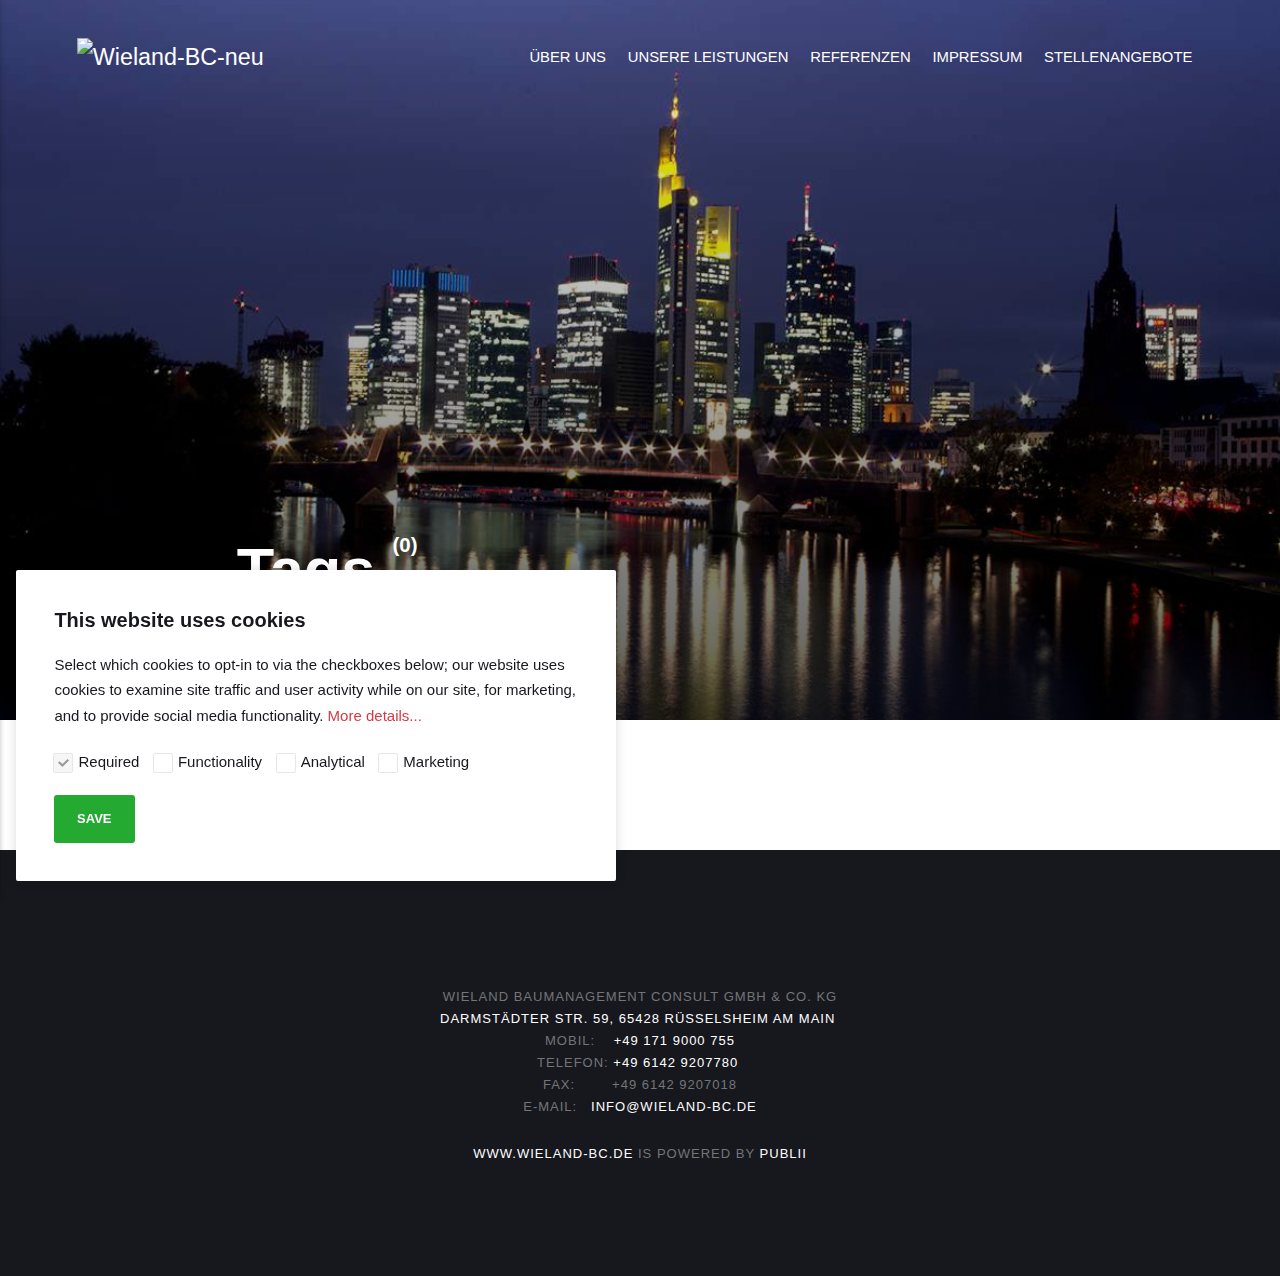
==== tags/index.html @ 8c22e242 "Updated from Publii" ====
<!DOCTYPE html><html lang="de"><head><meta charset="utf-8"><meta http-equiv="X-UA-Compatible" content="IE=edge"><meta name="viewport" content="width=device-width,initial-scale=1"><title>All tags - Wieland-BC-neu</title><meta name="robots" content="noindex, follow"><meta name="generator" content="Publii Open-Source CMS for Static Site"><link rel="alternate" type="application/atom+xml" href="https://wieland-bc.github.io/neu/feed.xml"><link rel="alternate" type="application/json" href="https://wieland-bc.github.io/neu/feed.json"><meta property="og:title" content="Wieland-BC-neu"><meta property="og:image" content="https://wieland-bc.github.io/neu/media/website/logo_wieland-bc-small.png"><meta property="og:site_name" content="Wieland-BC-neu"><meta property="og:description" content=""><meta property="og:url" content="https://wieland-bc.github.io/neu/tags/"><meta property="og:type" content="website"><style>:root{--body-font:-apple-system,BlinkMacSystemFont,"Segoe UI",Roboto,Oxygen,Ubuntu,Cantarell,"Fira Sans","Droid Sans","Helvetica Neue",Arial,sans-serif,"Apple Color Emoji","Segoe UI Emoji","Segoe UI Symbol";--heading-font:-apple-system,BlinkMacSystemFont,"Segoe UI",Roboto,Oxygen,Ubuntu,Cantarell,"Fira Sans","Droid Sans","Helvetica Neue",Arial,sans-serif,"Apple Color Emoji","Segoe UI Emoji","Segoe UI Symbol";--logo-font:-apple-system,BlinkMacSystemFont,"Segoe UI",Roboto,Oxygen,Ubuntu,Cantarell,"Fira Sans","Droid Sans","Helvetica Neue",Arial,sans-serif,"Apple Color Emoji","Segoe UI Emoji","Segoe UI Symbol";--menu-font:-apple-system,BlinkMacSystemFont,"Segoe UI",Roboto,Oxygen,Ubuntu,Cantarell,"Fira Sans","Droid Sans","Helvetica Neue",Arial,sans-serif,"Apple Color Emoji","Segoe UI Emoji","Segoe UI Symbol"}</style><link rel="stylesheet" href="https://wieland-bc.github.io/neu/assets/css/style.css?v=d239a4f58ce0dbbc9ebb71805e93fce6"><script type="application/ld+json">{"@context":"http://schema.org","@type":"Organization","name":"Wieland-BC-neu","logo":"https://wieland-bc.github.io/neu/media/website/logo_wieland-bc-small.png","url":"https://wieland-bc.github.io/neu/"}</script></head><body><div class="site-container"><header class="top" id="js-header"><a class="logo" href="https://wieland-bc.github.io/neu/"><img src="https://wieland-bc.github.io/neu/media/website/logo_wieland-bc-small.png" alt="Wieland-BC-neu" width="150" height="157"></a><nav class="navbar js-navbar"><button class="navbar__toggle js-toggle" aria-label="Menu" aria-haspopup="true" aria-expanded="false"><span class="navbar__toggle-box"><span class="navbar__toggle-inner">Menu</span></span></button><ul class="navbar__menu"><li><a href="https://wieland-bc.github.io/neu/ueber-uns.html" target="_self">Über Uns</a></li><li><a href="https://wieland-bc.github.io/neu/unsere-leistungen.html" target="_self">Unsere Leistungen</a></li><li><a href="https://wieland-bc.github.io/neu/referenzen.html" target="_self">Referenzen</a></li><li><a href="https://wieland-bc.github.io/neu/impressum.html" target="_self">Impressum</a></li><li><a href="https://wieland-bc.github.io/neu/offene-stellen.html" target="_self">Stellenangebote</a></li></ul></nav></header><main><div class="hero"><figure class="hero__image hero__image--overlay"><img src="https://wieland-bc.github.io/neu/media/website/776517.jpg" srcset="https://wieland-bc.github.io/neu/media/website/responsive/776517-xs.jpg 300w, https://wieland-bc.github.io/neu/media/website/responsive/776517-sm.jpg 480w, https://wieland-bc.github.io/neu/media/website/responsive/776517-md.jpg 768w, https://wieland-bc.github.io/neu/media/website/responsive/776517-lg.jpg 1024w, https://wieland-bc.github.io/neu/media/website/responsive/776517-xl.jpg 1360w, https://wieland-bc.github.io/neu/media/website/responsive/776517-2xl.jpg 1600w" sizes="(max-width: 1600px) 100vw, 1600px" loading="eager" width="1185" height="785" alt=""></figure><header class="hero__content"><div class="wrapper"><h1>Tags <sup>(0)</sup></h1><p>Collection of all tags</p></div></header></div><div class="wrapper"><ul class="feed feed--grid"></ul></div></main><footer class="footer"><div class="footer__copyright"><p>Wieland Baumanagement Consult GmbH &amp; Co. KG<br><a href="https://goo.gl/maps/652C7V87EBVXfLK27" target="_blank" rel="noopener">Darmstädter Str. 59, 65428 Rüsselsheim am Main</a> <br>Mobil:    <a href="tel://+491719000755" title="click to call">+49 171 9000 755</a><br>Telefon: <a href="tel://+4961429207780">+49 6142 9207780</a> <br>Fax:        +49 6142 9207018<br>E-Mail:   <a href="mailto://info@wieland-bc.de">info@wieland-bc.de</a></p><p><a href="http://www.wieland-bc.de">www.wieland-bc.de</a> is Powered by <a href="https://getpublii.com" target="_blank" rel="nofollow noopener">Publii</a></p></div><button class="footer__bttop js-footer__bttop" aria-label="Back to top"><svg><title>Back to top</title><use xlink:href="https://wieland-bc.github.io/neu/assets/svg/svg-map.svg#toparrow"/></svg></button></footer></div><script>window.publiiThemeMenuConfig = {    
        mobileMenuMode: 'sidebar',
        animationSpeed: 300,
        submenuWidth: 'auto',
        doubleClickTime: 500,
        mobileMenuExpandableSubmenus: true, 
        relatedContainerForOverlayMenuSelector: '.top',
   };</script><script defer="defer" src="https://wieland-bc.github.io/neu/assets/js/scripts.min.js?v=f4c4d35432d0e17d212f2fae4e0f8247"></script><script>var images = document.querySelectorAll('img[loading]');

        for (var i = 0; i < images.length; i++) {
            if (images[i].complete) {
                images[i].classList.add('is-loaded');
            } else {
                images[i].addEventListener('load', function () {
                    this.classList.add('is-loaded');
                }, false);
            }
        }</script><div class="cookie-popup js-cookie-popup cookie-popup--uses-badge"><h2>This website uses cookies</h2><p>Select which cookies to opt-in to via the checkboxes below; our website uses cookies to examine site traffic and user activity while on our site, for marketing, and to provide social media functionality. <a href="#not-specified">More details...</a></p><form><input id="gdpr-necessary" name="gdpr-necessary" checked="checked" disabled="disabled" type="checkbox"> <label for="gdpr-necessary">Required</label> <input id="gdpr-functions" name="gdpr-functions" type="checkbox"> <label for="gdpr-functions">Functionality</label> <input id="gdpr-analytics" name="gdpr-analytics" type="checkbox"> <label for="gdpr-analytics">Analytical</label> <input id="gdpr-marketing" name="gdpr-marketing" type="checkbox"> <label for="gdpr-marketing">Marketing</label><p class="cookie-popup__save-wrapper"><button type="submit" class="cookie-popup__save">Save</button></p></form><span class="cookie-popup-label">Cookie Policy</span></div><script>(function() {
                function addScript (src, inline) {
                    var newScript = document.createElement('script');

                    if (src) {
                        newScript.setAttribute('src', src);
                    }

                    if (inline) {
                        newScript.text = inline;
                    }

                    document.body.appendChild(newScript);
                }

                var popup = document.querySelector('.js-cookie-popup');
                var checkboxes = popup.querySelectorAll('input[type="checkbox"]');
                var save = popup.querySelector('button');
                var currentConfig = localStorage.getItem('publii-gdpr-allowed-cookies');
                var blockedScripts = document.querySelectorAll('script[type^="gdpr-blocker/"]');
                

                popup.addEventListener('click', function() {
                    if (!popup.classList.contains('cookie-popup--is-sticky')) {
                        popup.classList.add('cookie-popup--is-sticky');
                    }
                });

                save.addEventListener('click', function(e) {
                    e.preventDefault();
                    e.stopPropagation();
                    popup.classList.remove('cookie-popup--is-sticky');
                    var allowedGroups = [];

                    for (var i = 0; i < checkboxes.length; i++) {
                        if (checkboxes[i].checked) {
                            var groupName = checkboxes[i].getAttribute('name').replace('gdpr-', '');
                            var scripts = document.querySelectorAll('script[type="gdpr-blocker/' + groupName + '"]');

                            for (var j = 0; j < scripts.length; j++) {
                                addScript(scripts[j].src, scripts[j].text);
                            }

                            allowedGroups.push(groupName);
                        }
                    }

                    localStorage.setItem('publii-gdpr-allowed-cookies', allowedGroups.join(','));
                    popup.classList.remove('cookie-popup--is-sticky');

                    setTimeout(function () {
                        if (currentConfig !== null) {
                            window.location.reload();
                        }
                    }, 250);
                });

                if (currentConfig === null) {
                    popup.classList.add('cookie-popup--is-sticky');
                    var checkedGroups = popup.querySelectorAll('input[type="checkbox"]:checked');

                    for (var i = 0; i < checkedGroups.length; i++) {
                        var allowedGroup = checkedGroups[i].name.replace('gdpr-', '');

                        if (allowedGroup !== '-' && allowedGroup !== '') {
                            var scripts = document.querySelectorAll('script[type="gdpr-blocker/' + allowedGroup + '"]');

                            for (var j = 0; j < scripts.length; j++) {
                                addScript(scripts[j].src, scripts[j].text);
                            }
                        }
                    }
                } else {
                    if (currentConfig !== '') {
                        var allowedGroups = currentConfig.split(',');
                        var checkedCheckboxes = popup.querySelectorAll('input[type="checkbox"]:checked');

                        for (var j = 0; j < checkedCheckboxes.length; j++) {
                            var name = checkedCheckboxes[j].name.replace('gdpr-', '');

                            if (allowedGroups.indexOf(name) === -1) {
                                checkedCheckboxes[j].checked = false;
                            }
                        }

                        for (var i = 0; i < allowedGroups.length; i++) {
                            var scripts = document.querySelectorAll('script[type="gdpr-blocker/' + allowedGroups[i] + '"]');
                            var checkbox = popup.querySelector('input[type="checkbox"][name="gdpr-' + allowedGroups[i] + '"]');

                            if (checkbox) {
                                checkbox.checked = true;
                            }

                            for (var j = 0; j < scripts.length; j++) {
                                addScript(scripts[j].src, scripts[j].text);
                            }
                        }
                    }
                }
            })();</script></body></html>
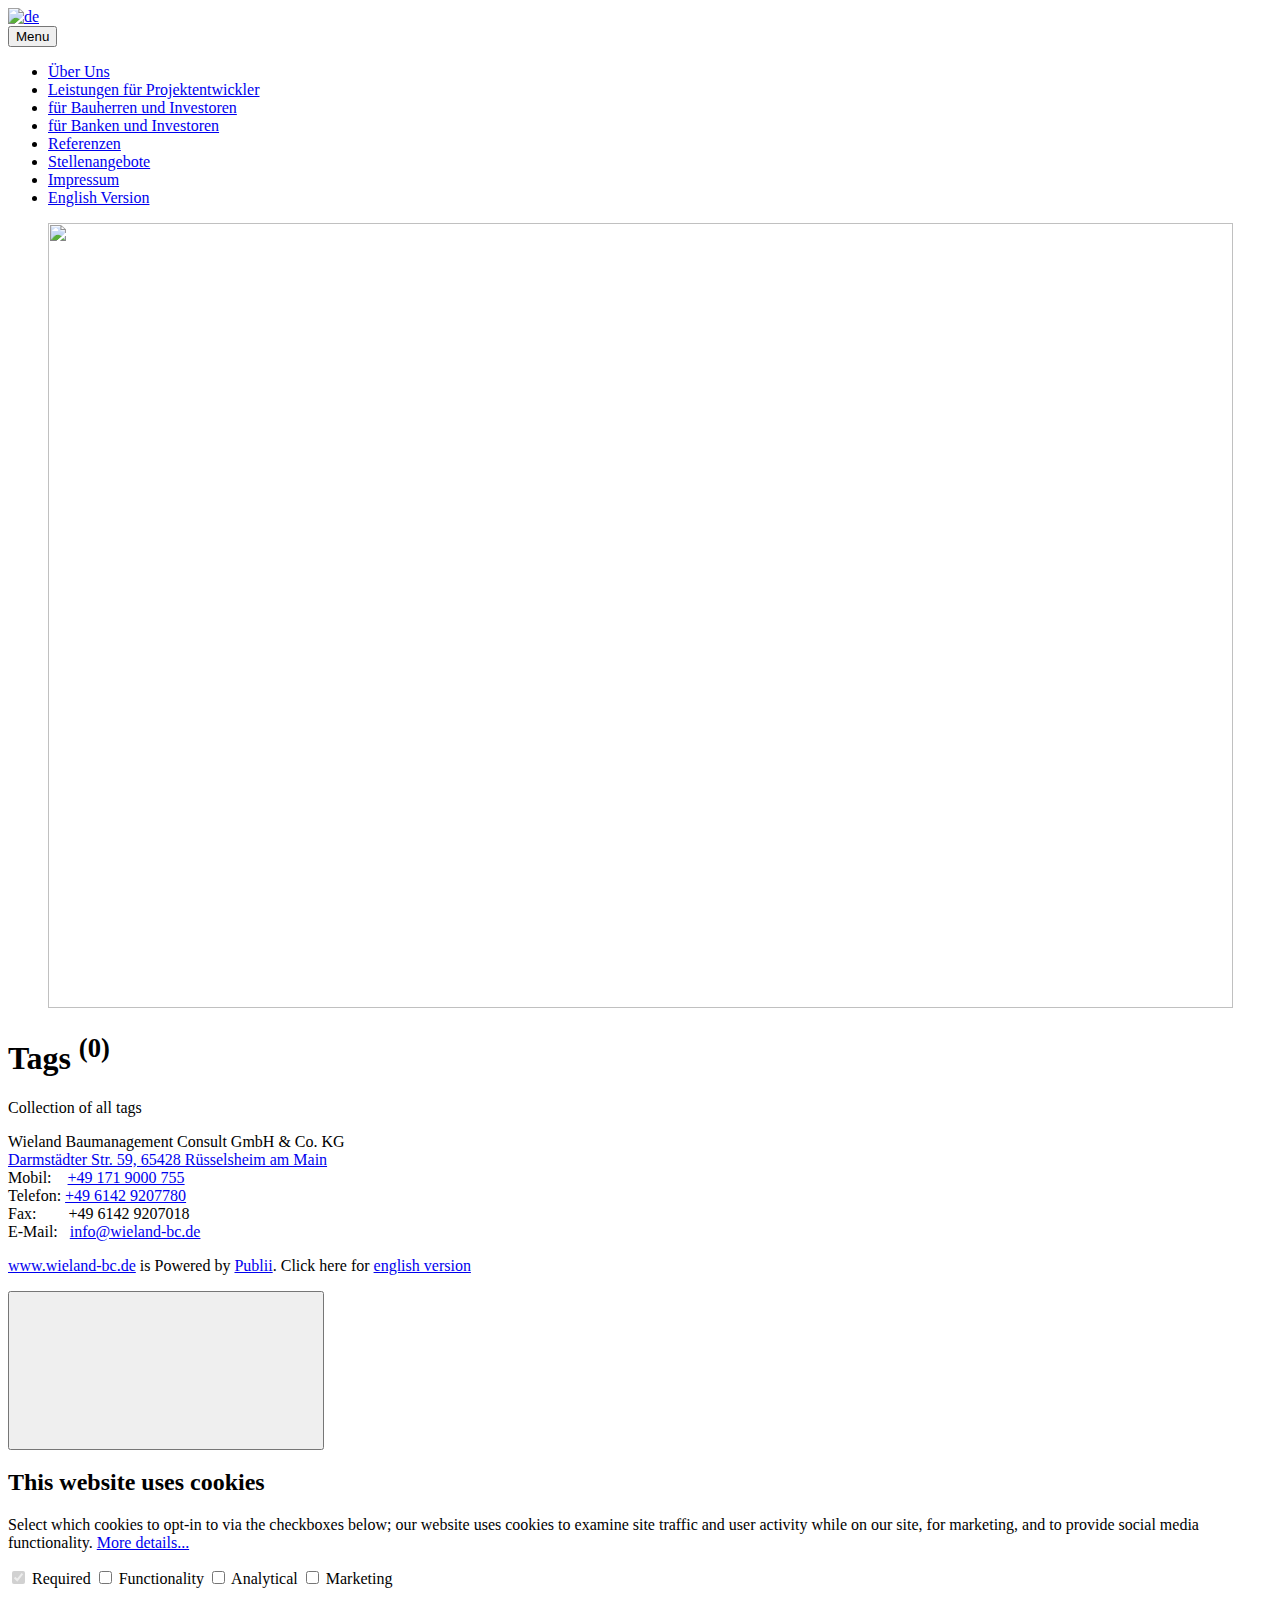
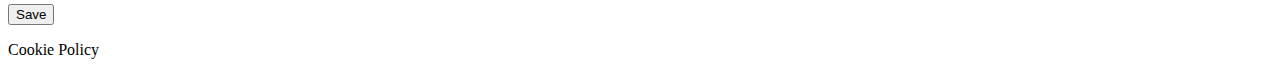
==== commit 546bcbff: "Updated from Publii" ====
--- a/tags/index.html
+++ b/tags/index.html
@@ -1,11 +1,11 @@
-<!DOCTYPE html><html lang="de"><head><meta charset="utf-8"><meta http-equiv="X-UA-Compatible" content="IE=edge"><meta name="viewport" content="width=device-width,initial-scale=1"><title>All tags - Wieland-BC-neu</title><meta name="robots" content="noindex, follow"><meta name="generator" content="Publii Open-Source CMS for Static Site"><link rel="alternate" type="application/atom+xml" href="https://wieland-bc.github.io/neu/feed.xml"><link rel="alternate" type="application/json" href="https://wieland-bc.github.io/neu/feed.json"><meta property="og:title" content="Wieland-BC-neu"><meta property="og:image" content="https://wieland-bc.github.io/neu/media/website/logo_wieland-bc-small.png"><meta property="og:site_name" content="Wieland-BC-neu"><meta property="og:description" content=""><meta property="og:url" content="https://wieland-bc.github.io/neu/tags/"><meta property="og:type" content="website"><style>:root{--body-font:-apple-system,BlinkMacSystemFont,"Segoe UI",Roboto,Oxygen,Ubuntu,Cantarell,"Fira Sans","Droid Sans","Helvetica Neue",Arial,sans-serif,"Apple Color Emoji","Segoe UI Emoji","Segoe UI Symbol";--heading-font:-apple-system,BlinkMacSystemFont,"Segoe UI",Roboto,Oxygen,Ubuntu,Cantarell,"Fira Sans","Droid Sans","Helvetica Neue",Arial,sans-serif,"Apple Color Emoji","Segoe UI Emoji","Segoe UI Symbol";--logo-font:-apple-system,BlinkMacSystemFont,"Segoe UI",Roboto,Oxygen,Ubuntu,Cantarell,"Fira Sans","Droid Sans","Helvetica Neue",Arial,sans-serif,"Apple Color Emoji","Segoe UI Emoji","Segoe UI Symbol";--menu-font:-apple-system,BlinkMacSystemFont,"Segoe UI",Roboto,Oxygen,Ubuntu,Cantarell,"Fira Sans","Droid Sans","Helvetica Neue",Arial,sans-serif,"Apple Color Emoji","Segoe UI Emoji","Segoe UI Symbol"}</style><link rel="stylesheet" href="https://wieland-bc.github.io/neu/assets/css/style.css?v=d239a4f58ce0dbbc9ebb71805e93fce6"><script type="application/ld+json">{"@context":"http://schema.org","@type":"Organization","name":"Wieland-BC-neu","logo":"https://wieland-bc.github.io/neu/media/website/logo_wieland-bc-small.png","url":"https://wieland-bc.github.io/neu/"}</script></head><body><div class="site-container"><header class="top" id="js-header"><a class="logo" href="https://wieland-bc.github.io/neu/"><img src="https://wieland-bc.github.io/neu/media/website/logo_wieland-bc-small.png" alt="Wieland-BC-neu" width="150" height="157"></a><nav class="navbar js-navbar"><button class="navbar__toggle js-toggle" aria-label="Menu" aria-haspopup="true" aria-expanded="false"><span class="navbar__toggle-box"><span class="navbar__toggle-inner">Menu</span></span></button><ul class="navbar__menu"><li><a href="https://wieland-bc.github.io/neu/ueber-uns.html" target="_self">Über Uns</a></li><li><a href="https://wieland-bc.github.io/neu/unsere-leistungen.html" target="_self">Unsere Leistungen</a></li><li><a href="https://wieland-bc.github.io/neu/referenzen.html" target="_self">Referenzen</a></li><li><a href="https://wieland-bc.github.io/neu/impressum.html" target="_self">Impressum</a></li><li><a href="https://wieland-bc.github.io/neu/offene-stellen.html" target="_self">Stellenangebote</a></li></ul></nav></header><main><div class="hero"><figure class="hero__image hero__image--overlay"><img src="https://wieland-bc.github.io/neu/media/website/776517.jpg" srcset="https://wieland-bc.github.io/neu/media/website/responsive/776517-xs.jpg 300w, https://wieland-bc.github.io/neu/media/website/responsive/776517-sm.jpg 480w, https://wieland-bc.github.io/neu/media/website/responsive/776517-md.jpg 768w, https://wieland-bc.github.io/neu/media/website/responsive/776517-lg.jpg 1024w, https://wieland-bc.github.io/neu/media/website/responsive/776517-xl.jpg 1360w, https://wieland-bc.github.io/neu/media/website/responsive/776517-2xl.jpg 1600w" sizes="(max-width: 1600px) 100vw, 1600px" loading="eager" width="1185" height="785" alt=""></figure><header class="hero__content"><div class="wrapper"><h1>Tags <sup>(0)</sup></h1><p>Collection of all tags</p></div></header></div><div class="wrapper"><ul class="feed feed--grid"></ul></div></main><footer class="footer"><div class="footer__copyright"><p>Wieland Baumanagement Consult GmbH &amp; Co. KG<br><a href="https://goo.gl/maps/652C7V87EBVXfLK27" target="_blank" rel="noopener">Darmstädter Str. 59, 65428 Rüsselsheim am Main</a> <br>Mobil:    <a href="tel://+491719000755" title="click to call">+49 171 9000 755</a><br>Telefon: <a href="tel://+4961429207780">+49 6142 9207780</a> <br>Fax:        +49 6142 9207018<br>E-Mail:   <a href="mailto://info@wieland-bc.de">info@wieland-bc.de</a></p><p><a href="http://www.wieland-bc.de">www.wieland-bc.de</a> is Powered by <a href="https://getpublii.com" target="_blank" rel="nofollow noopener">Publii</a></p></div><button class="footer__bttop js-footer__bttop" aria-label="Back to top"><svg><title>Back to top</title><use xlink:href="https://wieland-bc.github.io/neu/assets/svg/svg-map.svg#toparrow"/></svg></button></footer></div><script>window.publiiThemeMenuConfig = {    
+<!DOCTYPE html><html lang="de"><head><meta charset="utf-8"><meta http-equiv="X-UA-Compatible" content="IE=edge"><meta name="viewport" content="width=device-width,initial-scale=1"><title>All tags - de</title><meta name="robots" content="noindex, follow"><meta name="generator" content="Publii Open-Source CMS for Static Site"><link rel="alternate" type="application/atom+xml" href="https://wieland-bc.github.io/de/feed.xml"><link rel="alternate" type="application/json" href="https://wieland-bc.github.io/de/feed.json"><meta property="og:title" content="Wieland Baumanagement Consult GmbH & Co. KG"><meta property="og:image" content="https://wieland-bc.github.io/de/media/website/logo_wieland-bc-small.png"><meta property="og:site_name" content="Wieland Baumanagement Consult GmbH & Co. KG"><meta property="og:description" content="Dipl. Ing. Dipl. Kfm. (FH) Frank D. Wieland - Bauingenieur, Baumanagement, Mediator, Projektsteuerer, Projektentwickler, Claims Manager, Konfliktmanager"><meta property="og:url" content="https://wieland-bc.github.io/de/tags/"><meta property="og:type" content="website"><style>:root{--body-font:-apple-system,BlinkMacSystemFont,"Segoe UI",Roboto,Oxygen,Ubuntu,Cantarell,"Fira Sans","Droid Sans","Helvetica Neue",Arial,sans-serif,"Apple Color Emoji","Segoe UI Emoji","Segoe UI Symbol";--heading-font:-apple-system,BlinkMacSystemFont,"Segoe UI",Roboto,Oxygen,Ubuntu,Cantarell,"Fira Sans","Droid Sans","Helvetica Neue",Arial,sans-serif,"Apple Color Emoji","Segoe UI Emoji","Segoe UI Symbol";--logo-font:-apple-system,BlinkMacSystemFont,"Segoe UI",Roboto,Oxygen,Ubuntu,Cantarell,"Fira Sans","Droid Sans","Helvetica Neue",Arial,sans-serif,"Apple Color Emoji","Segoe UI Emoji","Segoe UI Symbol";--menu-font:-apple-system,BlinkMacSystemFont,"Segoe UI",Roboto,Oxygen,Ubuntu,Cantarell,"Fira Sans","Droid Sans","Helvetica Neue",Arial,sans-serif,"Apple Color Emoji","Segoe UI Emoji","Segoe UI Symbol"}</style><link rel="stylesheet" href="https://wieland-bc.github.io/de/assets/css/style.css?v=d239a4f58ce0dbbc9ebb71805e93fce6"><script type="application/ld+json">{"@context":"http://schema.org","@type":"Organization","name":"de","logo":"https://wieland-bc.github.io/de/media/website/logo_wieland-bc-small.png","url":"https://wieland-bc.github.io/de/"}</script></head><body><div class="site-container"><header class="top" id="js-header"><a class="logo" href="https://wieland-bc.github.io/de/"><img src="https://wieland-bc.github.io/de/media/website/logo_wieland-bc-small.png" alt="de" width="150" height="157"></a><nav class="navbar js-navbar"><button class="navbar__toggle js-toggle" aria-label="Menu" aria-haspopup="true" aria-expanded="false"><span class="navbar__toggle-box"><span class="navbar__toggle-inner">Menu</span></span></button><ul class="navbar__menu"><li><a href="https://wieland-bc.github.io/de/ueber-uns.html" target="_self">Über Uns</a></li><li><a href="https://wieland-bc.github.io/de/fuer-projektentwickler.html" target="_self">Leistungen für Projektentwickler</a></li><li><a href="https://wieland-bc.github.io/de/unsere-leistungen.html" target="_self">für Bauherren und Investoren</a></li><li><a href="https://wieland-bc.github.io/de/fuer-banken-und-investoren.html" target="_self">für Banken und Investoren</a></li><li><a href="https://wieland-bc.github.io/de/referenzen.html" target="_self">Referenzen</a></li><li><a href="https://wieland-bc.github.io/de/offene-stellen.html" target="_self">Stellenangebote</a></li><li><a href="https://wieland-bc.github.io/de/impressum.html" target="_self">Impressum</a></li><li><a href="/en" target="_self">English Version</a></li></ul></nav></header><main><div class="hero"><figure class="hero__image hero__image--overlay"><img src="https://wieland-bc.github.io/de/media/website/776517.jpg" srcset="https://wieland-bc.github.io/de/media/website/responsive/776517-xs.jpg 300w, https://wieland-bc.github.io/de/media/website/responsive/776517-sm.jpg 480w, https://wieland-bc.github.io/de/media/website/responsive/776517-md.jpg 768w, https://wieland-bc.github.io/de/media/website/responsive/776517-lg.jpg 1024w, https://wieland-bc.github.io/de/media/website/responsive/776517-xl.jpg 1360w, https://wieland-bc.github.io/de/media/website/responsive/776517-2xl.jpg 1600w" sizes="(max-width: 1600px) 100vw, 1600px" loading="eager" width="1185" height="785" alt=""></figure><header class="hero__content"><div class="wrapper"><h1>Tags <sup>(0)</sup></h1><p>Collection of all tags</p></div></header></div><div class="wrapper"><ul class="feed feed--grid"></ul></div></main><footer class="footer"><div class="footer__copyright"><p>Wieland Baumanagement Consult GmbH &amp; Co. KG<br><a href="https://goo.gl/maps/652C7V87EBVXfLK27" target="_blank" rel="noopener">Darmstädter Str. 59, 65428 Rüsselsheim am Main</a> <br>Mobil:    <a href="tel://+491719000755" title="click to call">+49 171 9000 755</a><br>Telefon: <a href="tel://+4961429207780">+49 6142 9207780</a> <br>Fax:        +49 6142 9207018<br>E-Mail:   <a href="mailto://info@wieland-bc.de">info@wieland-bc.de</a></p><p><a href="http://www.wieland-bc.de">www.wieland-bc.de</a> is Powered by <a href="https://getpublii.com" target="_blank" rel="nofollow noopener">Publii</a>. Click here for <a href="../../../../../../../../../../en">english version</a></p></div><button class="footer__bttop js-footer__bttop" aria-label="Back to top"><svg><title>Back to top</title><use xlink:href="https://wieland-bc.github.io/de/assets/svg/svg-map.svg#toparrow"/></svg></button></footer></div><script>window.publiiThemeMenuConfig = {    
         mobileMenuMode: 'sidebar',
         animationSpeed: 300,
         submenuWidth: 'auto',
         doubleClickTime: 500,
         mobileMenuExpandableSubmenus: true, 
         relatedContainerForOverlayMenuSelector: '.top',
-   };</script><script defer="defer" src="https://wieland-bc.github.io/neu/assets/js/scripts.min.js?v=f4c4d35432d0e17d212f2fae4e0f8247"></script><script>var images = document.querySelectorAll('img[loading]');
+   };</script><script defer="defer" src="https://wieland-bc.github.io/de/assets/js/scripts.min.js?v=f4c4d35432d0e17d212f2fae4e0f8247"></script><script>var images = document.querySelectorAll('img[loading]');
 
         for (var i = 0; i < images.length; i++) {
             if (images[i].complete) {
@@ -15,7 +15,7 @@
                     this.classList.add('is-loaded');
                 }, false);
             }
-        }</script><div class="cookie-popup js-cookie-popup cookie-popup--uses-badge"><h2>This website uses cookies</h2><p>Select which cookies to opt-in to via the checkboxes below; our website uses cookies to examine site traffic and user activity while on our site, for marketing, and to provide social media functionality. <a href="#not-specified">More details...</a></p><form><input id="gdpr-necessary" name="gdpr-necessary" checked="checked" disabled="disabled" type="checkbox"> <label for="gdpr-necessary">Required</label> <input id="gdpr-functions" name="gdpr-functions" type="checkbox"> <label for="gdpr-functions">Functionality</label> <input id="gdpr-analytics" name="gdpr-analytics" type="checkbox"> <label for="gdpr-analytics">Analytical</label> <input id="gdpr-marketing" name="gdpr-marketing" type="checkbox"> <label for="gdpr-marketing">Marketing</label><p class="cookie-popup__save-wrapper"><button type="submit" class="cookie-popup__save">Save</button></p></form><span class="cookie-popup-label">Cookie Policy</span></div><script>(function() {
+        }</script><div class="cookie-popup js-cookie-popup cookie-popup--uses-badge"><h2>This website uses cookies</h2><p>Select which cookies to opt-in to via the checkboxes below; our website uses cookies to examine site traffic and user activity while on our site, for marketing, and to provide social media functionality. <a href="https://wieland-bc.github.io/de/impressum.html">More details...</a></p><form><input id="gdpr-necessary" name="gdpr-necessary" checked="checked" disabled="disabled" type="checkbox"> <label for="gdpr-necessary">Required</label> <input id="gdpr-functions" name="gdpr-functions" type="checkbox"> <label for="gdpr-functions">Functionality</label> <input id="gdpr-analytics" name="gdpr-analytics" type="checkbox"> <label for="gdpr-analytics">Analytical</label> <input id="gdpr-marketing" name="gdpr-marketing" type="checkbox"> <label for="gdpr-marketing">Marketing</label><p class="cookie-popup__save-wrapper"><button type="submit" class="cookie-popup__save">Save</button></p></form><span class="cookie-popup-label">Cookie Policy</span></div><script>(function() {
                 function addScript (src, inline) {
                     var newScript = document.createElement('script');
 
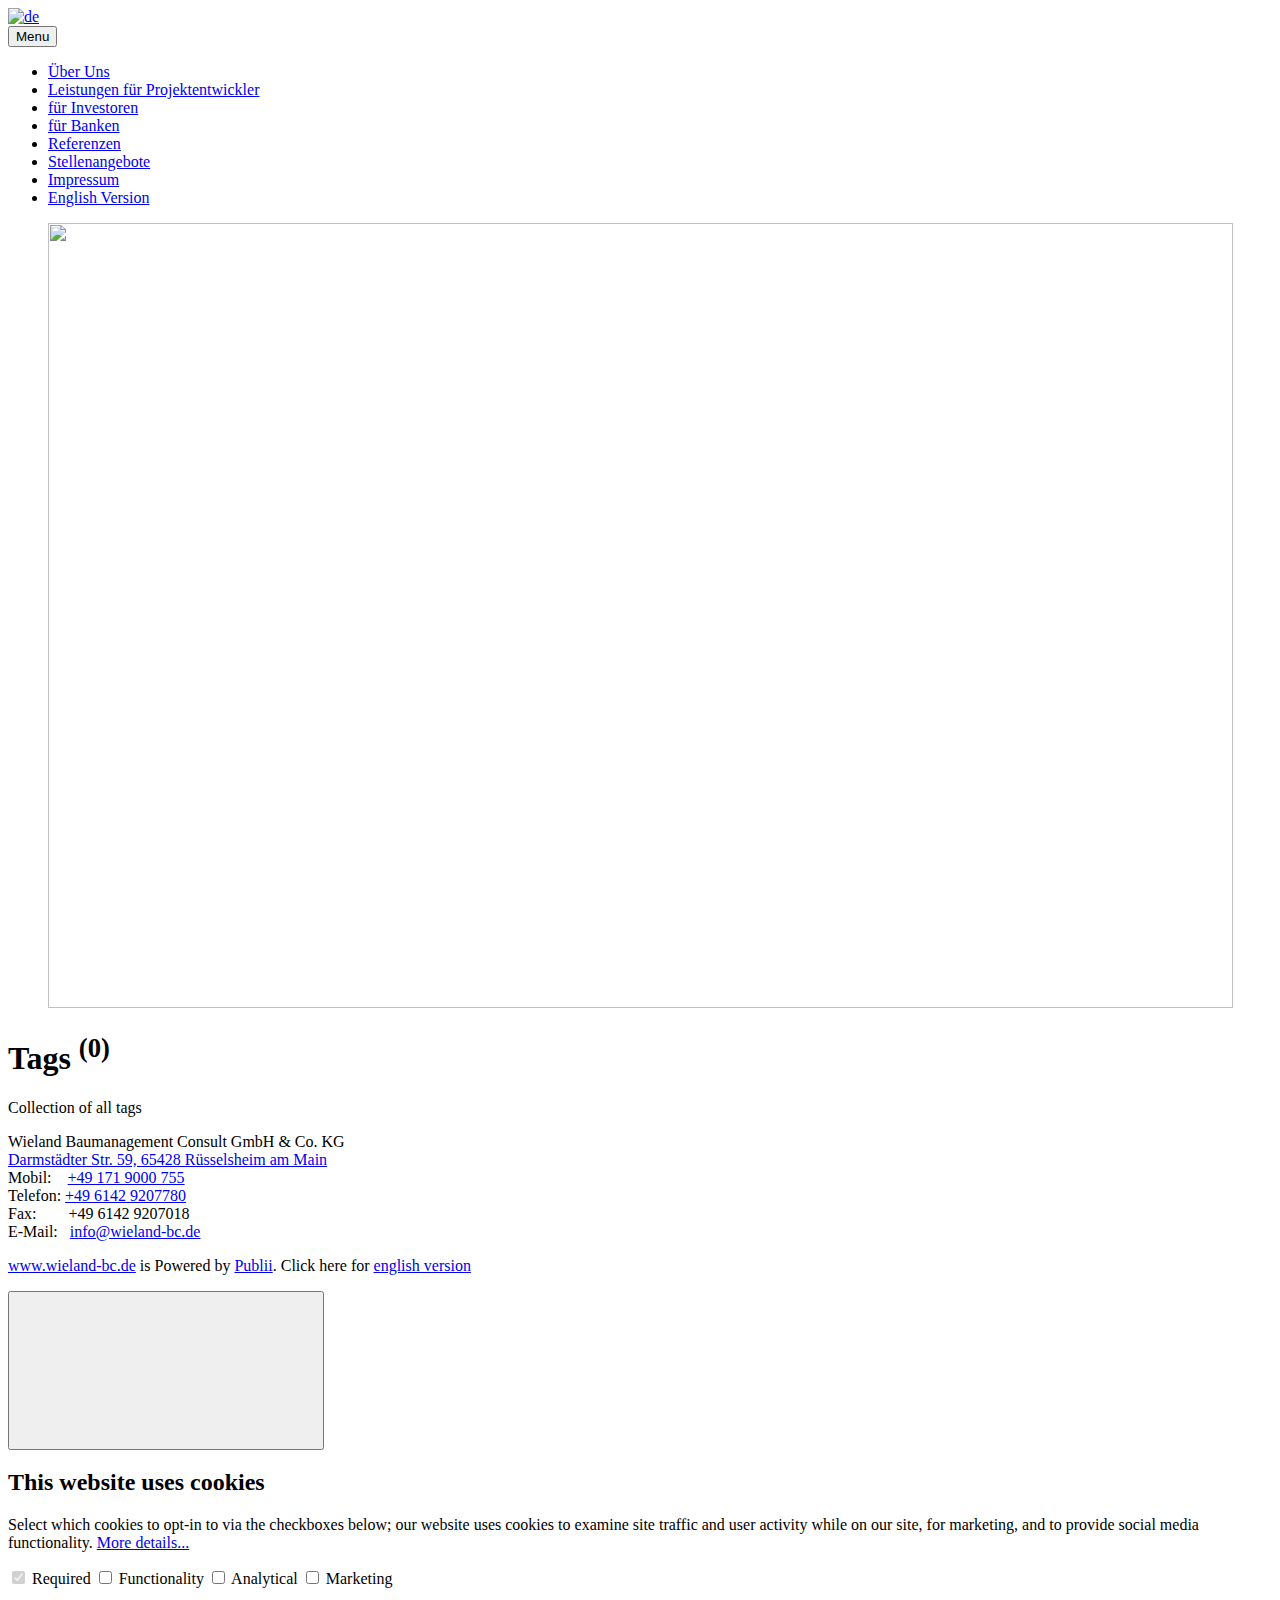
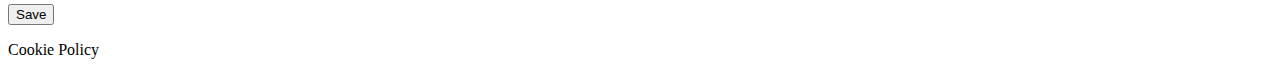
==== commit 3f14b7f6: "Updated from Publii" ====
--- a/tags/index.html
+++ b/tags/index.html
@@ -1,4 +1,4 @@
-<!DOCTYPE html><html lang="de"><head><meta charset="utf-8"><meta http-equiv="X-UA-Compatible" content="IE=edge"><meta name="viewport" content="width=device-width,initial-scale=1"><title>All tags - de</title><meta name="robots" content="noindex, follow"><meta name="generator" content="Publii Open-Source CMS for Static Site"><link rel="alternate" type="application/atom+xml" href="https://wieland-bc.github.io/de/feed.xml"><link rel="alternate" type="application/json" href="https://wieland-bc.github.io/de/feed.json"><meta property="og:title" content="Wieland Baumanagement Consult GmbH & Co. KG"><meta property="og:image" content="https://wieland-bc.github.io/de/media/website/logo_wieland-bc-small.png"><meta property="og:site_name" content="Wieland Baumanagement Consult GmbH & Co. KG"><meta property="og:description" content="Dipl. Ing. Dipl. Kfm. (FH) Frank D. Wieland - Bauingenieur, Baumanagement, Mediator, Projektsteuerer, Projektentwickler, Claims Manager, Konfliktmanager"><meta property="og:url" content="https://wieland-bc.github.io/de/tags/"><meta property="og:type" content="website"><style>:root{--body-font:-apple-system,BlinkMacSystemFont,"Segoe UI",Roboto,Oxygen,Ubuntu,Cantarell,"Fira Sans","Droid Sans","Helvetica Neue",Arial,sans-serif,"Apple Color Emoji","Segoe UI Emoji","Segoe UI Symbol";--heading-font:-apple-system,BlinkMacSystemFont,"Segoe UI",Roboto,Oxygen,Ubuntu,Cantarell,"Fira Sans","Droid Sans","Helvetica Neue",Arial,sans-serif,"Apple Color Emoji","Segoe UI Emoji","Segoe UI Symbol";--logo-font:-apple-system,BlinkMacSystemFont,"Segoe UI",Roboto,Oxygen,Ubuntu,Cantarell,"Fira Sans","Droid Sans","Helvetica Neue",Arial,sans-serif,"Apple Color Emoji","Segoe UI Emoji","Segoe UI Symbol";--menu-font:-apple-system,BlinkMacSystemFont,"Segoe UI",Roboto,Oxygen,Ubuntu,Cantarell,"Fira Sans","Droid Sans","Helvetica Neue",Arial,sans-serif,"Apple Color Emoji","Segoe UI Emoji","Segoe UI Symbol"}</style><link rel="stylesheet" href="https://wieland-bc.github.io/de/assets/css/style.css?v=d239a4f58ce0dbbc9ebb71805e93fce6"><script type="application/ld+json">{"@context":"http://schema.org","@type":"Organization","name":"de","logo":"https://wieland-bc.github.io/de/media/website/logo_wieland-bc-small.png","url":"https://wieland-bc.github.io/de/"}</script></head><body><div class="site-container"><header class="top" id="js-header"><a class="logo" href="https://wieland-bc.github.io/de/"><img src="https://wieland-bc.github.io/de/media/website/logo_wieland-bc-small.png" alt="de" width="150" height="157"></a><nav class="navbar js-navbar"><button class="navbar__toggle js-toggle" aria-label="Menu" aria-haspopup="true" aria-expanded="false"><span class="navbar__toggle-box"><span class="navbar__toggle-inner">Menu</span></span></button><ul class="navbar__menu"><li><a href="https://wieland-bc.github.io/de/ueber-uns.html" target="_self">Über Uns</a></li><li><a href="https://wieland-bc.github.io/de/fuer-projektentwickler.html" target="_self">Leistungen für Projektentwickler</a></li><li><a href="https://wieland-bc.github.io/de/unsere-leistungen.html" target="_self">für Bauherren und Investoren</a></li><li><a href="https://wieland-bc.github.io/de/fuer-banken-und-investoren.html" target="_self">für Banken und Investoren</a></li><li><a href="https://wieland-bc.github.io/de/referenzen.html" target="_self">Referenzen</a></li><li><a href="https://wieland-bc.github.io/de/offene-stellen.html" target="_self">Stellenangebote</a></li><li><a href="https://wieland-bc.github.io/de/impressum.html" target="_self">Impressum</a></li><li><a href="/en" target="_self">English Version</a></li></ul></nav></header><main><div class="hero"><figure class="hero__image hero__image--overlay"><img src="https://wieland-bc.github.io/de/media/website/776517.jpg" srcset="https://wieland-bc.github.io/de/media/website/responsive/776517-xs.jpg 300w, https://wieland-bc.github.io/de/media/website/responsive/776517-sm.jpg 480w, https://wieland-bc.github.io/de/media/website/responsive/776517-md.jpg 768w, https://wieland-bc.github.io/de/media/website/responsive/776517-lg.jpg 1024w, https://wieland-bc.github.io/de/media/website/responsive/776517-xl.jpg 1360w, https://wieland-bc.github.io/de/media/website/responsive/776517-2xl.jpg 1600w" sizes="(max-width: 1600px) 100vw, 1600px" loading="eager" width="1185" height="785" alt=""></figure><header class="hero__content"><div class="wrapper"><h1>Tags <sup>(0)</sup></h1><p>Collection of all tags</p></div></header></div><div class="wrapper"><ul class="feed feed--grid"></ul></div></main><footer class="footer"><div class="footer__copyright"><p>Wieland Baumanagement Consult GmbH &amp; Co. KG<br><a href="https://goo.gl/maps/652C7V87EBVXfLK27" target="_blank" rel="noopener">Darmstädter Str. 59, 65428 Rüsselsheim am Main</a> <br>Mobil:    <a href="tel://+491719000755" title="click to call">+49 171 9000 755</a><br>Telefon: <a href="tel://+4961429207780">+49 6142 9207780</a> <br>Fax:        +49 6142 9207018<br>E-Mail:   <a href="mailto://info@wieland-bc.de">info@wieland-bc.de</a></p><p><a href="http://www.wieland-bc.de">www.wieland-bc.de</a> is Powered by <a href="https://getpublii.com" target="_blank" rel="nofollow noopener">Publii</a>. Click here for <a href="../../../../../../../../../../en">english version</a></p></div><button class="footer__bttop js-footer__bttop" aria-label="Back to top"><svg><title>Back to top</title><use xlink:href="https://wieland-bc.github.io/de/assets/svg/svg-map.svg#toparrow"/></svg></button></footer></div><script>window.publiiThemeMenuConfig = {    
+<!DOCTYPE html><html lang="de"><head><meta charset="utf-8"><meta http-equiv="X-UA-Compatible" content="IE=edge"><meta name="viewport" content="width=device-width,initial-scale=1"><title>All tags - de</title><meta name="robots" content="noindex, follow"><meta name="generator" content="Publii Open-Source CMS for Static Site"><link rel="alternate" type="application/atom+xml" href="https://wieland-bc.github.io/de/feed.xml"><link rel="alternate" type="application/json" href="https://wieland-bc.github.io/de/feed.json"><meta property="og:title" content="Wieland Baumanagement Consult GmbH & Co. KG"><meta property="og:image" content="https://wieland-bc.github.io/de/media/website/logo_wieland-bc-small.png"><meta property="og:site_name" content="Wieland Baumanagement Consult GmbH & Co. KG"><meta property="og:description" content="Dipl. Ing. Dipl. Kfm. (FH) Frank D. Wieland - Bauingenieur, Baumanagement, Mediator, Projektsteuerer, Projektentwickler, Claims Manager, Konfliktmanager"><meta property="og:url" content="https://wieland-bc.github.io/de/tags/"><meta property="og:type" content="website"><style>:root{--body-font:-apple-system,BlinkMacSystemFont,"Segoe UI",Roboto,Oxygen,Ubuntu,Cantarell,"Fira Sans","Droid Sans","Helvetica Neue",Arial,sans-serif,"Apple Color Emoji","Segoe UI Emoji","Segoe UI Symbol";--heading-font:-apple-system,BlinkMacSystemFont,"Segoe UI",Roboto,Oxygen,Ubuntu,Cantarell,"Fira Sans","Droid Sans","Helvetica Neue",Arial,sans-serif,"Apple Color Emoji","Segoe UI Emoji","Segoe UI Symbol";--logo-font:-apple-system,BlinkMacSystemFont,"Segoe UI",Roboto,Oxygen,Ubuntu,Cantarell,"Fira Sans","Droid Sans","Helvetica Neue",Arial,sans-serif,"Apple Color Emoji","Segoe UI Emoji","Segoe UI Symbol";--menu-font:-apple-system,BlinkMacSystemFont,"Segoe UI",Roboto,Oxygen,Ubuntu,Cantarell,"Fira Sans","Droid Sans","Helvetica Neue",Arial,sans-serif,"Apple Color Emoji","Segoe UI Emoji","Segoe UI Symbol"}</style><link rel="stylesheet" href="https://wieland-bc.github.io/de/assets/css/style.css?v=d239a4f58ce0dbbc9ebb71805e93fce6"><script type="application/ld+json">{"@context":"http://schema.org","@type":"Organization","name":"de","logo":"https://wieland-bc.github.io/de/media/website/logo_wieland-bc-small.png","url":"https://wieland-bc.github.io/de/"}</script></head><body><div class="site-container"><header class="top" id="js-header"><a class="logo" href="https://wieland-bc.github.io/de/"><img src="https://wieland-bc.github.io/de/media/website/logo_wieland-bc-small.png" alt="de" width="150" height="157"></a><nav class="navbar js-navbar"><button class="navbar__toggle js-toggle" aria-label="Menu" aria-haspopup="true" aria-expanded="false"><span class="navbar__toggle-box"><span class="navbar__toggle-inner">Menu</span></span></button><ul class="navbar__menu"><li><a href="https://wieland-bc.github.io/de/ueber-uns.html" target="_self">Über Uns</a></li><li><a href="https://wieland-bc.github.io/de/fuer-projektentwickler.html" target="_self">Leistungen für Projektentwickler</a></li><li><a href="https://wieland-bc.github.io/de/unsere-leistungen.html" target="_self">für Investoren</a></li><li><a href="https://wieland-bc.github.io/de/fuer-banken-und-investoren.html" target="_self">für Banken</a></li><li><a href="https://wieland-bc.github.io/de/referenzen.html" target="_self">Referenzen</a></li><li><a href="https://wieland-bc.github.io/de/offene-stellen.html" target="_self">Stellenangebote</a></li><li><a href="https://wieland-bc.github.io/de/impressum.html" target="_self">Impressum</a></li><li><a href="/en" target="_self">English Version</a></li></ul></nav></header><main><div class="hero"><figure class="hero__image hero__image--overlay"><img src="https://wieland-bc.github.io/de/media/website/776517.jpg" srcset="https://wieland-bc.github.io/de/media/website/responsive/776517-xs.jpg 300w, https://wieland-bc.github.io/de/media/website/responsive/776517-sm.jpg 480w, https://wieland-bc.github.io/de/media/website/responsive/776517-md.jpg 768w, https://wieland-bc.github.io/de/media/website/responsive/776517-lg.jpg 1024w, https://wieland-bc.github.io/de/media/website/responsive/776517-xl.jpg 1360w, https://wieland-bc.github.io/de/media/website/responsive/776517-2xl.jpg 1600w" sizes="(max-width: 1600px) 100vw, 1600px" loading="eager" width="1185" height="785" alt=""></figure><header class="hero__content"><div class="wrapper"><h1>Tags <sup>(0)</sup></h1><p>Collection of all tags</p></div></header></div><div class="wrapper"><ul class="feed feed--grid"></ul></div></main><footer class="footer"><div class="footer__copyright"><p>Wieland Baumanagement Consult GmbH &amp; Co. KG<br><a href="https://goo.gl/maps/652C7V87EBVXfLK27" target="_blank" rel="noopener">Darmstädter Str. 59, 65428 Rüsselsheim am Main</a> <br>Mobil:    <a href="tel://+491719000755" title="click to call">+49 171 9000 755</a><br>Telefon: <a href="tel://+4961429207780">+49 6142 9207780</a> <br>Fax:        +49 6142 9207018<br>E-Mail:   <a href="mailto://info@wieland-bc.de">info@wieland-bc.de</a></p><p><a href="http://www.wieland-bc.de">www.wieland-bc.de</a> is Powered by <a href="https://getpublii.com" target="_blank" rel="nofollow noopener">Publii</a>. Click here for <a href="../../../../../../../../../../en">english version</a></p></div><button class="footer__bttop js-footer__bttop" aria-label="Back to top"><svg><title>Back to top</title><use xlink:href="https://wieland-bc.github.io/de/assets/svg/svg-map.svg#toparrow"/></svg></button></footer></div><script>window.publiiThemeMenuConfig = {    
         mobileMenuMode: 'sidebar',
         animationSpeed: 300,
         submenuWidth: 'auto',
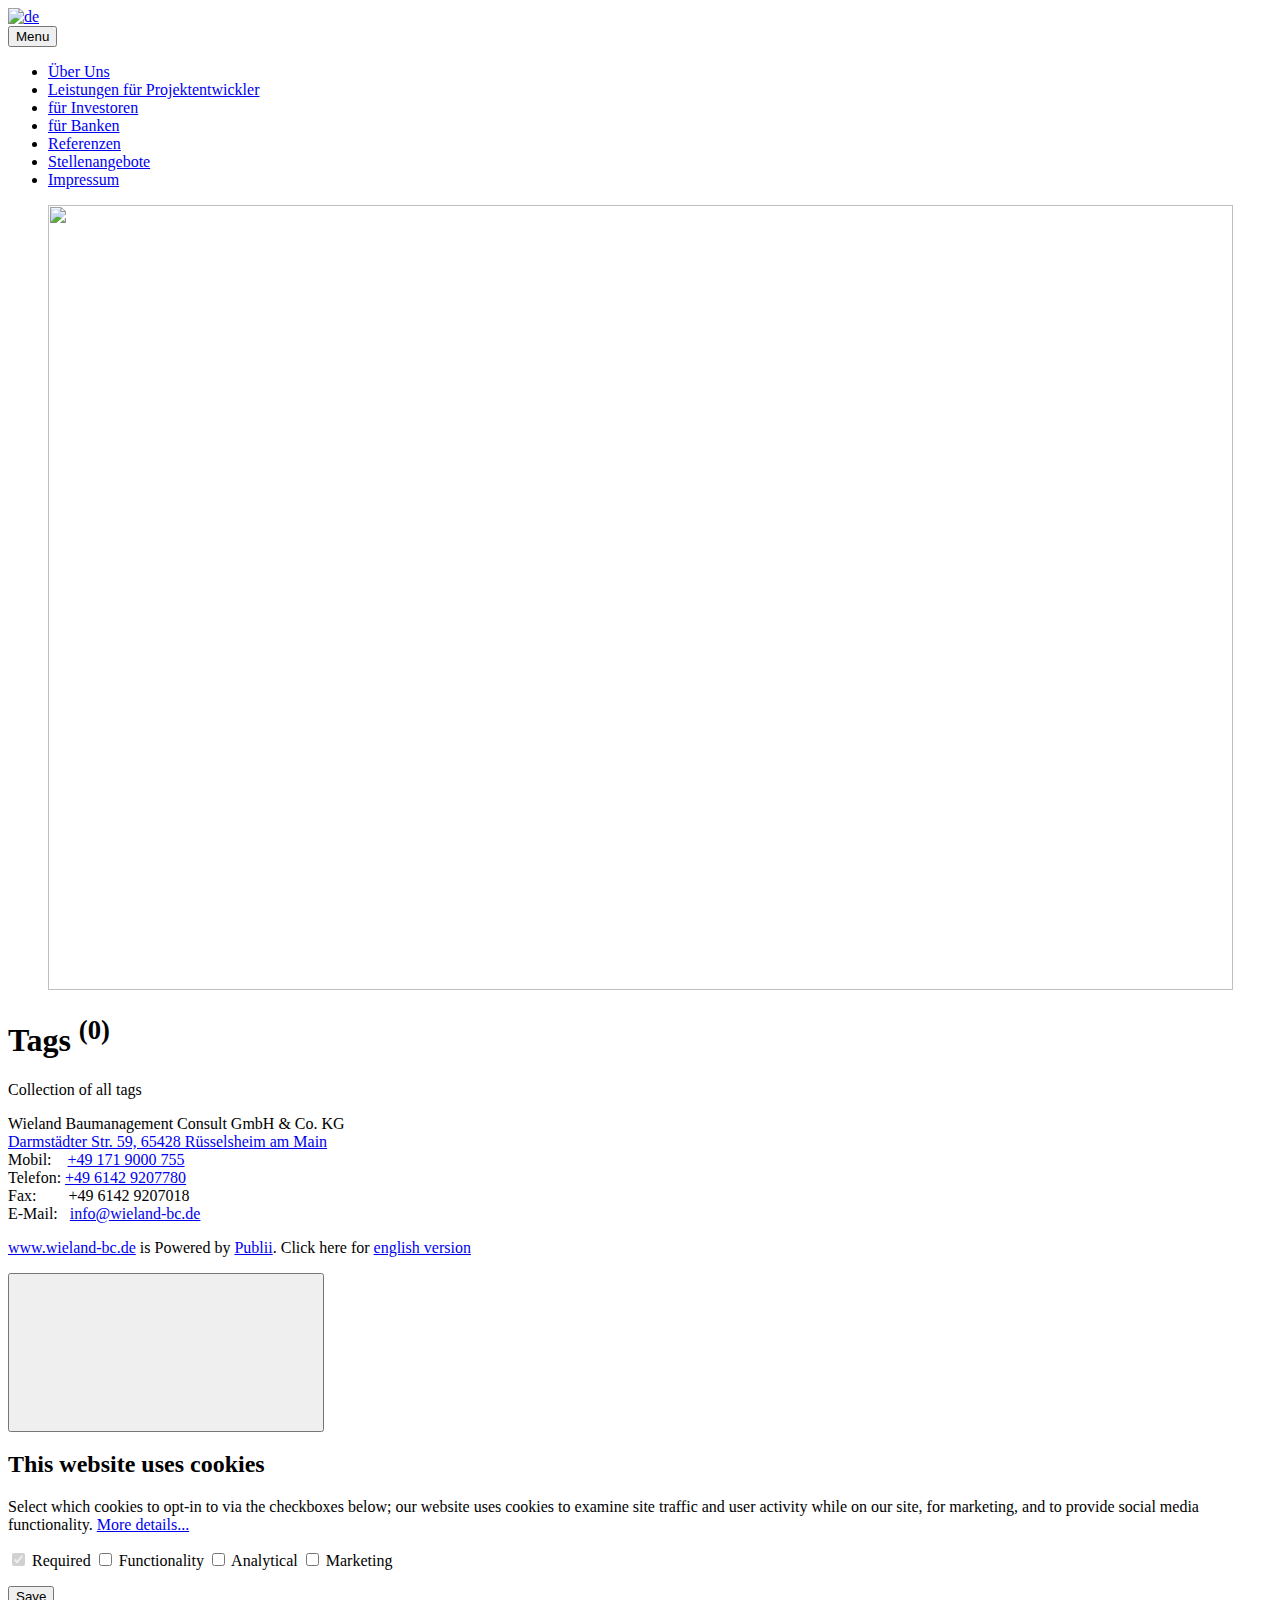
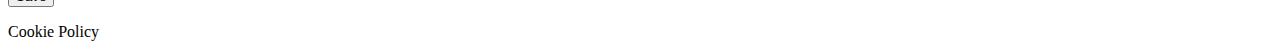
==== commit 95322d49: "Updated from Publii" ====
--- a/tags/index.html
+++ b/tags/index.html
@@ -1,11 +1,11 @@
-<!DOCTYPE html><html lang="de"><head><meta charset="utf-8"><meta http-equiv="X-UA-Compatible" content="IE=edge"><meta name="viewport" content="width=device-width,initial-scale=1"><title>All tags - de</title><meta name="robots" content="noindex, follow"><meta name="generator" content="Publii Open-Source CMS for Static Site"><link rel="alternate" type="application/atom+xml" href="https://wieland-bc.github.io/de/feed.xml"><link rel="alternate" type="application/json" href="https://wieland-bc.github.io/de/feed.json"><meta property="og:title" content="Wieland Baumanagement Consult GmbH & Co. KG"><meta property="og:image" content="https://wieland-bc.github.io/de/media/website/logo_wieland-bc-small.png"><meta property="og:site_name" content="Wieland Baumanagement Consult GmbH & Co. KG"><meta property="og:description" content="Dipl. Ing. Dipl. Kfm. (FH) Frank D. Wieland - Bauingenieur, Baumanagement, Mediator, Projektsteuerer, Projektentwickler, Claims Manager, Konfliktmanager"><meta property="og:url" content="https://wieland-bc.github.io/de/tags/"><meta property="og:type" content="website"><style>:root{--body-font:-apple-system,BlinkMacSystemFont,"Segoe UI",Roboto,Oxygen,Ubuntu,Cantarell,"Fira Sans","Droid Sans","Helvetica Neue",Arial,sans-serif,"Apple Color Emoji","Segoe UI Emoji","Segoe UI Symbol";--heading-font:-apple-system,BlinkMacSystemFont,"Segoe UI",Roboto,Oxygen,Ubuntu,Cantarell,"Fira Sans","Droid Sans","Helvetica Neue",Arial,sans-serif,"Apple Color Emoji","Segoe UI Emoji","Segoe UI Symbol";--logo-font:-apple-system,BlinkMacSystemFont,"Segoe UI",Roboto,Oxygen,Ubuntu,Cantarell,"Fira Sans","Droid Sans","Helvetica Neue",Arial,sans-serif,"Apple Color Emoji","Segoe UI Emoji","Segoe UI Symbol";--menu-font:-apple-system,BlinkMacSystemFont,"Segoe UI",Roboto,Oxygen,Ubuntu,Cantarell,"Fira Sans","Droid Sans","Helvetica Neue",Arial,sans-serif,"Apple Color Emoji","Segoe UI Emoji","Segoe UI Symbol"}</style><link rel="stylesheet" href="https://wieland-bc.github.io/de/assets/css/style.css?v=d239a4f58ce0dbbc9ebb71805e93fce6"><script type="application/ld+json">{"@context":"http://schema.org","@type":"Organization","name":"de","logo":"https://wieland-bc.github.io/de/media/website/logo_wieland-bc-small.png","url":"https://wieland-bc.github.io/de/"}</script></head><body><div class="site-container"><header class="top" id="js-header"><a class="logo" href="https://wieland-bc.github.io/de/"><img src="https://wieland-bc.github.io/de/media/website/logo_wieland-bc-small.png" alt="de" width="150" height="157"></a><nav class="navbar js-navbar"><button class="navbar__toggle js-toggle" aria-label="Menu" aria-haspopup="true" aria-expanded="false"><span class="navbar__toggle-box"><span class="navbar__toggle-inner">Menu</span></span></button><ul class="navbar__menu"><li><a href="https://wieland-bc.github.io/de/ueber-uns.html" target="_self">Über Uns</a></li><li><a href="https://wieland-bc.github.io/de/fuer-projektentwickler.html" target="_self">Leistungen für Projektentwickler</a></li><li><a href="https://wieland-bc.github.io/de/unsere-leistungen.html" target="_self">für Investoren</a></li><li><a href="https://wieland-bc.github.io/de/fuer-banken-und-investoren.html" target="_self">für Banken</a></li><li><a href="https://wieland-bc.github.io/de/referenzen.html" target="_self">Referenzen</a></li><li><a href="https://wieland-bc.github.io/de/offene-stellen.html" target="_self">Stellenangebote</a></li><li><a href="https://wieland-bc.github.io/de/impressum.html" target="_self">Impressum</a></li><li><a href="/en" target="_self">English Version</a></li></ul></nav></header><main><div class="hero"><figure class="hero__image hero__image--overlay"><img src="https://wieland-bc.github.io/de/media/website/776517.jpg" srcset="https://wieland-bc.github.io/de/media/website/responsive/776517-xs.jpg 300w, https://wieland-bc.github.io/de/media/website/responsive/776517-sm.jpg 480w, https://wieland-bc.github.io/de/media/website/responsive/776517-md.jpg 768w, https://wieland-bc.github.io/de/media/website/responsive/776517-lg.jpg 1024w, https://wieland-bc.github.io/de/media/website/responsive/776517-xl.jpg 1360w, https://wieland-bc.github.io/de/media/website/responsive/776517-2xl.jpg 1600w" sizes="(max-width: 1600px) 100vw, 1600px" loading="eager" width="1185" height="785" alt=""></figure><header class="hero__content"><div class="wrapper"><h1>Tags <sup>(0)</sup></h1><p>Collection of all tags</p></div></header></div><div class="wrapper"><ul class="feed feed--grid"></ul></div></main><footer class="footer"><div class="footer__copyright"><p>Wieland Baumanagement Consult GmbH &amp; Co. KG<br><a href="https://goo.gl/maps/652C7V87EBVXfLK27" target="_blank" rel="noopener">Darmstädter Str. 59, 65428 Rüsselsheim am Main</a> <br>Mobil:    <a href="tel://+491719000755" title="click to call">+49 171 9000 755</a><br>Telefon: <a href="tel://+4961429207780">+49 6142 9207780</a> <br>Fax:        +49 6142 9207018<br>E-Mail:   <a href="mailto://info@wieland-bc.de">info@wieland-bc.de</a></p><p><a href="http://www.wieland-bc.de">www.wieland-bc.de</a> is Powered by <a href="https://getpublii.com" target="_blank" rel="nofollow noopener">Publii</a>. Click here for <a href="../../../../../../../../../../en">english version</a></p></div><button class="footer__bttop js-footer__bttop" aria-label="Back to top"><svg><title>Back to top</title><use xlink:href="https://wieland-bc.github.io/de/assets/svg/svg-map.svg#toparrow"/></svg></button></footer></div><script>window.publiiThemeMenuConfig = {    
+<!DOCTYPE html><html lang="de"><head><meta charset="utf-8"><meta http-equiv="X-UA-Compatible" content="IE=edge"><meta name="viewport" content="width=device-width,initial-scale=1"><title>All tags - de</title><meta name="robots" content="noindex, follow"><meta name="generator" content="Publii Open-Source CMS for Static Site"><link rel="alternate" type="application/atom+xml" href="https://www.wieland-bc.de/feed.xml"><link rel="alternate" type="application/json" href="https://www.wieland-bc.de/feed.json"><meta property="og:title" content="Wieland Baumanagement Consult GmbH & Co. KG"><meta property="og:image" content="https://www.wieland-bc.de/media/website/logo_wieland-bc-small.png"><meta property="og:site_name" content="Wieland Baumanagement Consult GmbH & Co. KG"><meta property="og:description" content="Dipl. Ing. Dipl. Kfm. (FH) Frank D. Wieland - Bauingenieur, Baumanagement, Mediator, Projektsteuerer, Projektentwickler, Claims Manager, Konfliktmanager"><meta property="og:url" content="https://www.wieland-bc.de/tags/"><meta property="og:type" content="website"><style>:root{--body-font:-apple-system,BlinkMacSystemFont,"Segoe UI",Roboto,Oxygen,Ubuntu,Cantarell,"Fira Sans","Droid Sans","Helvetica Neue",Arial,sans-serif,"Apple Color Emoji","Segoe UI Emoji","Segoe UI Symbol";--heading-font:-apple-system,BlinkMacSystemFont,"Segoe UI",Roboto,Oxygen,Ubuntu,Cantarell,"Fira Sans","Droid Sans","Helvetica Neue",Arial,sans-serif,"Apple Color Emoji","Segoe UI Emoji","Segoe UI Symbol";--logo-font:-apple-system,BlinkMacSystemFont,"Segoe UI",Roboto,Oxygen,Ubuntu,Cantarell,"Fira Sans","Droid Sans","Helvetica Neue",Arial,sans-serif,"Apple Color Emoji","Segoe UI Emoji","Segoe UI Symbol";--menu-font:-apple-system,BlinkMacSystemFont,"Segoe UI",Roboto,Oxygen,Ubuntu,Cantarell,"Fira Sans","Droid Sans","Helvetica Neue",Arial,sans-serif,"Apple Color Emoji","Segoe UI Emoji","Segoe UI Symbol"}</style><link rel="stylesheet" href="https://www.wieland-bc.de/assets/css/style.css?v=d239a4f58ce0dbbc9ebb71805e93fce6"><script type="application/ld+json">{"@context":"http://schema.org","@type":"Organization","name":"de","logo":"https://www.wieland-bc.de/media/website/logo_wieland-bc-small.png","url":"https://www.wieland-bc.de/"}</script></head><body><div class="site-container"><header class="top" id="js-header"><a class="logo" href="https://www.wieland-bc.de/"><img src="https://www.wieland-bc.de/media/website/logo_wieland-bc-small.png" alt="de" width="150" height="157"></a><nav class="navbar js-navbar"><button class="navbar__toggle js-toggle" aria-label="Menu" aria-haspopup="true" aria-expanded="false"><span class="navbar__toggle-box"><span class="navbar__toggle-inner">Menu</span></span></button><ul class="navbar__menu"><li><a href="https://www.wieland-bc.de/ueber-uns.html" target="_self">Über Uns</a></li><li><a href="https://www.wieland-bc.de/fuer-projektentwickler.html" target="_self">Leistungen für Projektentwickler</a></li><li><a href="https://www.wieland-bc.de/unsere-leistungen.html" target="_self">für Investoren</a></li><li><a href="https://www.wieland-bc.de/fuer-banken-und-investoren.html" target="_self">für Banken</a></li><li><a href="https://www.wieland-bc.de/referenzen.html" target="_self">Referenzen</a></li><li><a href="https://www.wieland-bc.de/offene-stellen.html" target="_self">Stellenangebote</a></li><li><a href="https://www.wieland-bc.de/impressum.html" target="_self">Impressum</a></li></ul></nav></header><main><div class="hero"><figure class="hero__image hero__image--overlay"><img src="https://www.wieland-bc.de/media/website/776517.jpg" srcset="https://www.wieland-bc.de/media/website/responsive/776517-xs.jpg 300w, https://www.wieland-bc.de/media/website/responsive/776517-sm.jpg 480w, https://www.wieland-bc.de/media/website/responsive/776517-md.jpg 768w, https://www.wieland-bc.de/media/website/responsive/776517-lg.jpg 1024w, https://www.wieland-bc.de/media/website/responsive/776517-xl.jpg 1360w, https://www.wieland-bc.de/media/website/responsive/776517-2xl.jpg 1600w" sizes="(max-width: 1600px) 100vw, 1600px" loading="eager" width="1185" height="785" alt=""></figure><header class="hero__content"><div class="wrapper"><h1>Tags <sup>(0)</sup></h1><p>Collection of all tags</p></div></header></div><div class="wrapper"><ul class="feed feed--grid"></ul></div></main><footer class="footer"><div class="footer__copyright"><p>Wieland Baumanagement Consult GmbH &amp; Co. KG<br><a href="https://goo.gl/maps/652C7V87EBVXfLK27" target="_blank" rel="noopener">Darmstädter Str. 59, 65428 Rüsselsheim am Main</a> <br>Mobil:    <a href="tel://+491719000755" title="click to call">+49 171 9000 755</a><br>Telefon: <a href="tel://+4961429207780">+49 6142 9207780</a> <br>Fax:        +49 6142 9207018<br>E-Mail:   <a href="mailto://info@wieland-bc.de">info@wieland-bc.de</a></p><p><a href="http://www.wieland-bc.de">www.wieland-bc.de</a> is Powered by <a href="https://getpublii.com" target="_blank" rel="nofollow noopener">Publii</a>. Click here for <a href="../../../../../../../../../../en">english version</a></p></div><button class="footer__bttop js-footer__bttop" aria-label="Back to top"><svg><title>Back to top</title><use xlink:href="https://www.wieland-bc.de/assets/svg/svg-map.svg#toparrow"/></svg></button></footer></div><script>window.publiiThemeMenuConfig = {    
         mobileMenuMode: 'sidebar',
         animationSpeed: 300,
         submenuWidth: 'auto',
         doubleClickTime: 500,
         mobileMenuExpandableSubmenus: true, 
         relatedContainerForOverlayMenuSelector: '.top',
-   };</script><script defer="defer" src="https://wieland-bc.github.io/de/assets/js/scripts.min.js?v=f4c4d35432d0e17d212f2fae4e0f8247"></script><script>var images = document.querySelectorAll('img[loading]');
+   };</script><script defer="defer" src="https://www.wieland-bc.de/assets/js/scripts.min.js?v=f4c4d35432d0e17d212f2fae4e0f8247"></script><script>var images = document.querySelectorAll('img[loading]');
 
         for (var i = 0; i < images.length; i++) {
             if (images[i].complete) {
@@ -15,7 +15,7 @@
                     this.classList.add('is-loaded');
                 }, false);
             }
-        }</script><div class="cookie-popup js-cookie-popup cookie-popup--uses-badge"><h2>This website uses cookies</h2><p>Select which cookies to opt-in to via the checkboxes below; our website uses cookies to examine site traffic and user activity while on our site, for marketing, and to provide social media functionality. <a href="https://wieland-bc.github.io/de/impressum.html">More details...</a></p><form><input id="gdpr-necessary" name="gdpr-necessary" checked="checked" disabled="disabled" type="checkbox"> <label for="gdpr-necessary">Required</label> <input id="gdpr-functions" name="gdpr-functions" type="checkbox"> <label for="gdpr-functions">Functionality</label> <input id="gdpr-analytics" name="gdpr-analytics" type="checkbox"> <label for="gdpr-analytics">Analytical</label> <input id="gdpr-marketing" name="gdpr-marketing" type="checkbox"> <label for="gdpr-marketing">Marketing</label><p class="cookie-popup__save-wrapper"><button type="submit" class="cookie-popup__save">Save</button></p></form><span class="cookie-popup-label">Cookie Policy</span></div><script>(function() {
+        }</script><div class="cookie-popup js-cookie-popup cookie-popup--uses-badge"><h2>This website uses cookies</h2><p>Select which cookies to opt-in to via the checkboxes below; our website uses cookies to examine site traffic and user activity while on our site, for marketing, and to provide social media functionality. <a href="https://www.wieland-bc.de/impressum.html">More details...</a></p><form><input id="gdpr-necessary" name="gdpr-necessary" checked="checked" disabled="disabled" type="checkbox"> <label for="gdpr-necessary">Required</label> <input id="gdpr-functions" name="gdpr-functions" type="checkbox"> <label for="gdpr-functions">Functionality</label> <input id="gdpr-analytics" name="gdpr-analytics" type="checkbox"> <label for="gdpr-analytics">Analytical</label> <input id="gdpr-marketing" name="gdpr-marketing" type="checkbox"> <label for="gdpr-marketing">Marketing</label><p class="cookie-popup__save-wrapper"><button type="submit" class="cookie-popup__save">Save</button></p></form><span class="cookie-popup-label">Cookie Policy</span></div><script>(function() {
                 function addScript (src, inline) {
                     var newScript = document.createElement('script');
 
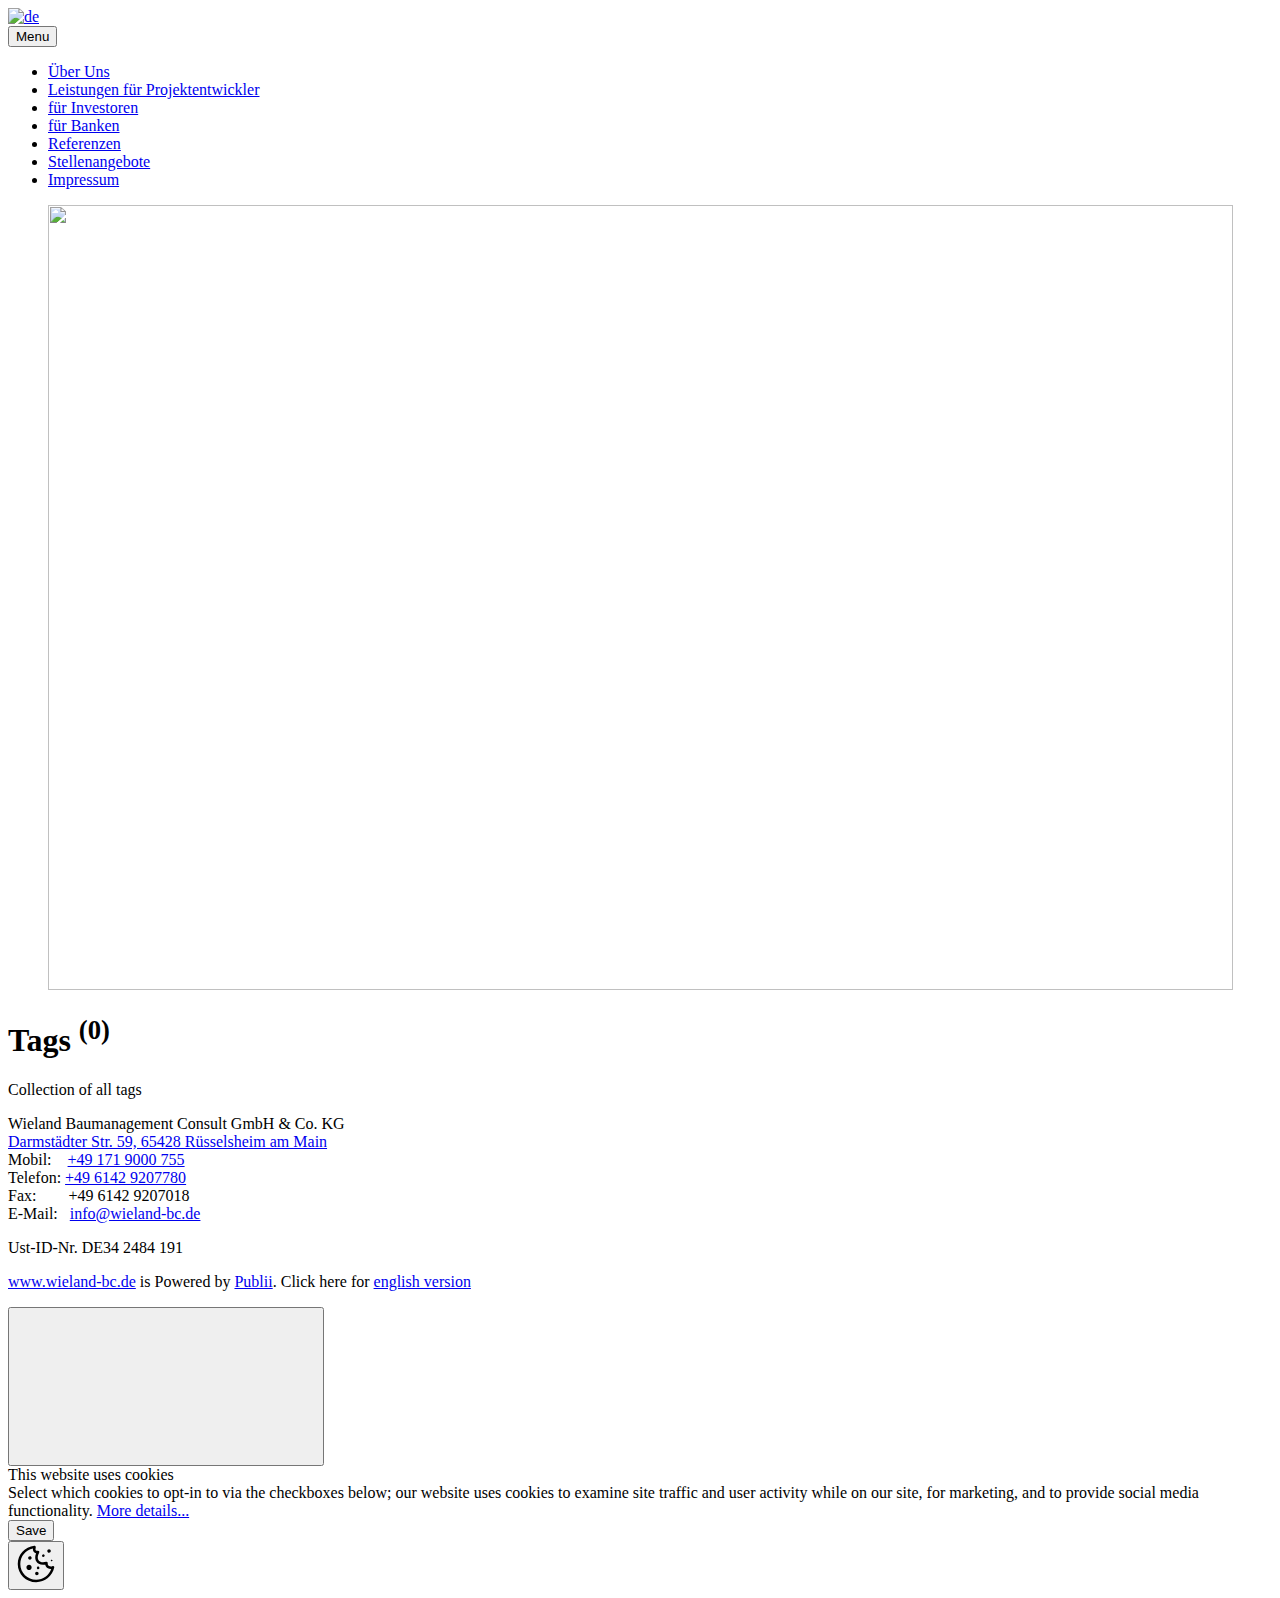
==== commit 0da56352: "Updated from Publii" ====
--- a/tags/index.html
+++ b/tags/index.html
@@ -1,11 +1,11 @@
-<!DOCTYPE html><html lang="de"><head><meta charset="utf-8"><meta http-equiv="X-UA-Compatible" content="IE=edge"><meta name="viewport" content="width=device-width,initial-scale=1"><title>All tags - de</title><meta name="robots" content="noindex, follow"><meta name="generator" content="Publii Open-Source CMS for Static Site"><link rel="alternate" type="application/atom+xml" href="https://www.wieland-bc.de/feed.xml"><link rel="alternate" type="application/json" href="https://www.wieland-bc.de/feed.json"><meta property="og:title" content="Wieland Baumanagement Consult GmbH & Co. KG"><meta property="og:image" content="https://www.wieland-bc.de/media/website/logo_wieland-bc-small.png"><meta property="og:site_name" content="Wieland Baumanagement Consult GmbH & Co. KG"><meta property="og:description" content="Dipl. Ing. Dipl. Kfm. (FH) Frank D. Wieland - Bauingenieur, Baumanagement, Mediator, Projektsteuerer, Projektentwickler, Claims Manager, Konfliktmanager"><meta property="og:url" content="https://www.wieland-bc.de/tags/"><meta property="og:type" content="website"><style>:root{--body-font:-apple-system,BlinkMacSystemFont,"Segoe UI",Roboto,Oxygen,Ubuntu,Cantarell,"Fira Sans","Droid Sans","Helvetica Neue",Arial,sans-serif,"Apple Color Emoji","Segoe UI Emoji","Segoe UI Symbol";--heading-font:-apple-system,BlinkMacSystemFont,"Segoe UI",Roboto,Oxygen,Ubuntu,Cantarell,"Fira Sans","Droid Sans","Helvetica Neue",Arial,sans-serif,"Apple Color Emoji","Segoe UI Emoji","Segoe UI Symbol";--logo-font:-apple-system,BlinkMacSystemFont,"Segoe UI",Roboto,Oxygen,Ubuntu,Cantarell,"Fira Sans","Droid Sans","Helvetica Neue",Arial,sans-serif,"Apple Color Emoji","Segoe UI Emoji","Segoe UI Symbol";--menu-font:-apple-system,BlinkMacSystemFont,"Segoe UI",Roboto,Oxygen,Ubuntu,Cantarell,"Fira Sans","Droid Sans","Helvetica Neue",Arial,sans-serif,"Apple Color Emoji","Segoe UI Emoji","Segoe UI Symbol"}</style><link rel="stylesheet" href="https://www.wieland-bc.de/assets/css/style.css?v=d239a4f58ce0dbbc9ebb71805e93fce6"><script type="application/ld+json">{"@context":"http://schema.org","@type":"Organization","name":"de","logo":"https://www.wieland-bc.de/media/website/logo_wieland-bc-small.png","url":"https://www.wieland-bc.de/"}</script></head><body><div class="site-container"><header class="top" id="js-header"><a class="logo" href="https://www.wieland-bc.de/"><img src="https://www.wieland-bc.de/media/website/logo_wieland-bc-small.png" alt="de" width="150" height="157"></a><nav class="navbar js-navbar"><button class="navbar__toggle js-toggle" aria-label="Menu" aria-haspopup="true" aria-expanded="false"><span class="navbar__toggle-box"><span class="navbar__toggle-inner">Menu</span></span></button><ul class="navbar__menu"><li><a href="https://www.wieland-bc.de/ueber-uns.html" target="_self">Über Uns</a></li><li><a href="https://www.wieland-bc.de/fuer-projektentwickler.html" target="_self">Leistungen für Projektentwickler</a></li><li><a href="https://www.wieland-bc.de/unsere-leistungen.html" target="_self">für Investoren</a></li><li><a href="https://www.wieland-bc.de/fuer-banken-und-investoren.html" target="_self">für Banken</a></li><li><a href="https://www.wieland-bc.de/referenzen.html" target="_self">Referenzen</a></li><li><a href="https://www.wieland-bc.de/offene-stellen.html" target="_self">Stellenangebote</a></li><li><a href="https://www.wieland-bc.de/impressum.html" target="_self">Impressum</a></li></ul></nav></header><main><div class="hero"><figure class="hero__image hero__image--overlay"><img src="https://www.wieland-bc.de/media/website/776517.jpg" srcset="https://www.wieland-bc.de/media/website/responsive/776517-xs.jpg 300w, https://www.wieland-bc.de/media/website/responsive/776517-sm.jpg 480w, https://www.wieland-bc.de/media/website/responsive/776517-md.jpg 768w, https://www.wieland-bc.de/media/website/responsive/776517-lg.jpg 1024w, https://www.wieland-bc.de/media/website/responsive/776517-xl.jpg 1360w, https://www.wieland-bc.de/media/website/responsive/776517-2xl.jpg 1600w" sizes="(max-width: 1600px) 100vw, 1600px" loading="eager" width="1185" height="785" alt=""></figure><header class="hero__content"><div class="wrapper"><h1>Tags <sup>(0)</sup></h1><p>Collection of all tags</p></div></header></div><div class="wrapper"><ul class="feed feed--grid"></ul></div></main><footer class="footer"><div class="footer__copyright"><p>Wieland Baumanagement Consult GmbH &amp; Co. KG<br><a href="https://goo.gl/maps/652C7V87EBVXfLK27" target="_blank" rel="noopener">Darmstädter Str. 59, 65428 Rüsselsheim am Main</a> <br>Mobil:    <a href="tel://+491719000755" title="click to call">+49 171 9000 755</a><br>Telefon: <a href="tel://+4961429207780">+49 6142 9207780</a> <br>Fax:        +49 6142 9207018<br>E-Mail:   <a href="mailto://info@wieland-bc.de">info@wieland-bc.de</a></p><p><a href="http://www.wieland-bc.de">www.wieland-bc.de</a> is Powered by <a href="https://getpublii.com" target="_blank" rel="nofollow noopener">Publii</a>. Click here for <a href="../../../../../../../../../../en">english version</a></p></div><button class="footer__bttop js-footer__bttop" aria-label="Back to top"><svg><title>Back to top</title><use xlink:href="https://www.wieland-bc.de/assets/svg/svg-map.svg#toparrow"/></svg></button></footer></div><script>window.publiiThemeMenuConfig = {    
+<!DOCTYPE html><html lang="de"><head><meta charset="utf-8"><meta http-equiv="X-UA-Compatible" content="IE=edge"><meta name="viewport" content="width=device-width,initial-scale=1"><title>All tags - de</title><meta name="robots" content="noindex, nofollow"><meta name="generator" content="Publii Open-Source CMS for Static Site"><link rel="alternate" type="application/atom+xml" href="https://www.wieland-bc.com/feed.xml"><link rel="alternate" type="application/json" href="https://www.wieland-bc.com/feed.json"><meta property="og:title" content="Wieland Baumanagement Consult GmbH & Co. KG"><meta property="og:image" content="https://www.wieland-bc.com/media/website/logo_wieland-bc-small.png"><meta property="og:image:width" content="150"><meta property="og:image:height" content="157"><meta property="og:site_name" content="Wieland Baumanagement Consult GmbH & Co. KG"><meta property="og:description" content="Dipl. Ing. Dipl. Kfm. (FH) Frank D. Wieland - Bauingenieur, Baumanagement, Mediator, Projektsteuerer, Projektentwickler, Claims Manager, Konfliktmanager"><meta property="og:url" content="https://www.wieland-bc.com/tags/"><meta property="og:type" content="website"><style>:root{--body-font:-apple-system,BlinkMacSystemFont,"Segoe UI",Roboto,Oxygen,Ubuntu,Cantarell,"Fira Sans","Droid Sans","Helvetica Neue",Arial,sans-serif,"Apple Color Emoji","Segoe UI Emoji","Segoe UI Symbol";--heading-font:-apple-system,BlinkMacSystemFont,"Segoe UI",Roboto,Oxygen,Ubuntu,Cantarell,"Fira Sans","Droid Sans","Helvetica Neue",Arial,sans-serif,"Apple Color Emoji","Segoe UI Emoji","Segoe UI Symbol";--logo-font:-apple-system,BlinkMacSystemFont,"Segoe UI",Roboto,Oxygen,Ubuntu,Cantarell,"Fira Sans","Droid Sans","Helvetica Neue",Arial,sans-serif,"Apple Color Emoji","Segoe UI Emoji","Segoe UI Symbol";--menu-font:-apple-system,BlinkMacSystemFont,"Segoe UI",Roboto,Oxygen,Ubuntu,Cantarell,"Fira Sans","Droid Sans","Helvetica Neue",Arial,sans-serif,"Apple Color Emoji","Segoe UI Emoji","Segoe UI Symbol"}</style><link rel="stylesheet" href="https://www.wieland-bc.com/assets/css/style.css?v=6e767fab5fa1bbec17582303414fb7f6"><script type="application/ld+json">{"@context":"http://schema.org","@type":"Organization","name":"de","logo":"https://www.wieland-bc.com/media/website/logo_wieland-bc-small.png","url":"https://www.wieland-bc.com/"}</script></head><body><div class="site-container"><header class="top" id="js-header"><a class="logo" href="https://www.wieland-bc.com/"><img src="https://www.wieland-bc.com/media/website/logo_wieland-bc-small.png" alt="de" width="150" height="157"></a><nav class="navbar js-navbar"><button class="navbar__toggle js-toggle" aria-label="Menu" aria-haspopup="true" aria-expanded="false"><span class="navbar__toggle-box"><span class="navbar__toggle-inner">Menu</span></span></button><ul class="navbar__menu"><li><a href="https://www.wieland-bc.com/ueber-uns.html" target="_self">Über Uns</a></li><li><a href="https://www.wieland-bc.com/fuer-projektentwickler.html" target="_self">Leistungen für Projektentwickler</a></li><li><a href="https://www.wieland-bc.com/unsere-leistungen.html" target="_self">für Investoren</a></li><li><a href="https://www.wieland-bc.com/fuer-banken-und-investoren.html" target="_self">für Banken</a></li><li><a href="https://www.wieland-bc.com/referenzen.html" target="_self">Referenzen</a></li><li><a href="https://www.wieland-bc.com/offene-stellen.html" target="_self">Stellenangebote</a></li><li><a href="https://www.wieland-bc.com/impressum.html" target="_self">Impressum</a></li></ul></nav></header><main><div class="hero"><figure class="hero__image hero__image--overlay"><img src="https://www.wieland-bc.com/media/website/776517.jpg" srcset="https://www.wieland-bc.com/media/website/responsive/776517-xs.jpg 300w, https://www.wieland-bc.com/media/website/responsive/776517-sm.jpg 480w, https://www.wieland-bc.com/media/website/responsive/776517-md.jpg 768w, https://www.wieland-bc.com/media/website/responsive/776517-lg.jpg 1024w, https://www.wieland-bc.com/media/website/responsive/776517-xl.jpg 1360w, https://www.wieland-bc.com/media/website/responsive/776517-2xl.jpg 1600w" sizes="(max-width: 1600px) 100vw, 1600px" loading="eager" width="1185" height="785" alt=""></figure><header class="hero__content"><div class="wrapper"><h1>Tags <sup>(0)</sup></h1><p>Collection of all tags</p></div></header></div><div class="wrapper"><ul class="feed feed--grid"></ul></div></main><footer class="footer"><div class="footer__copyright"><p>Wieland Baumanagement Consult GmbH &amp; Co. KG<br><a href="https://goo.gl/maps/652C7V87EBVXfLK27" target="_blank" rel="noopener">Darmstädter Str. 59, 65428 Rüsselsheim am Main</a> <br>Mobil:    <a href="tel://+491719000755" title="click to call">+49 171 9000 755</a><br>Telefon: <a href="tel://+4961429207780">+49 6142 9207780</a> <br>Fax:        +49 6142 9207018<br>E-Mail:   <a href="mailto://info@wieland-bc.de">info@wieland-bc.de</a></p><p>Ust-ID-Nr. DE34 2484 191</p><p><a href="http://www.wieland-bc.de">www.wieland-bc.de</a> is Powered by <a href="https://getpublii.com" target="_blank" rel="nofollow noopener">Publii</a>. Click here for <a href="https://www-en.wieland-bc.de/">english version</a></p></div><button class="footer__bttop js-footer__bttop" aria-label="Back to top"><svg><title>Back to top</title><use xlink:href="https://www.wieland-bc.com/assets/svg/svg-map.svg#toparrow"/></svg></button></footer></div><script>window.publiiThemeMenuConfig = {    
         mobileMenuMode: 'sidebar',
         animationSpeed: 300,
         submenuWidth: 'auto',
         doubleClickTime: 500,
         mobileMenuExpandableSubmenus: true, 
         relatedContainerForOverlayMenuSelector: '.top',
-   };</script><script defer="defer" src="https://www.wieland-bc.de/assets/js/scripts.min.js?v=f4c4d35432d0e17d212f2fae4e0f8247"></script><script>var images = document.querySelectorAll('img[loading]');
+   };</script><script defer="defer" src="https://www.wieland-bc.com/assets/js/scripts.min.js?v=f4c4d35432d0e17d212f2fae4e0f8247"></script><script>var images = document.querySelectorAll('img[loading]');
 
         for (var i = 0; i < images.length; i++) {
             if (images[i].complete) {
@@ -15,103 +15,510 @@
                     this.classList.add('is-loaded');
                 }, false);
             }
-        }</script><div class="cookie-popup js-cookie-popup cookie-popup--uses-badge"><h2>This website uses cookies</h2><p>Select which cookies to opt-in to via the checkboxes below; our website uses cookies to examine site traffic and user activity while on our site, for marketing, and to provide social media functionality. <a href="https://www.wieland-bc.de/impressum.html">More details...</a></p><form><input id="gdpr-necessary" name="gdpr-necessary" checked="checked" disabled="disabled" type="checkbox"> <label for="gdpr-necessary">Required</label> <input id="gdpr-functions" name="gdpr-functions" type="checkbox"> <label for="gdpr-functions">Functionality</label> <input id="gdpr-analytics" name="gdpr-analytics" type="checkbox"> <label for="gdpr-analytics">Analytical</label> <input id="gdpr-marketing" name="gdpr-marketing" type="checkbox"> <label for="gdpr-marketing">Marketing</label><p class="cookie-popup__save-wrapper"><button type="submit" class="cookie-popup__save">Save</button></p></form><span class="cookie-popup-label">Cookie Policy</span></div><script>(function() {
-                function addScript (src, inline) {
-                    var newScript = document.createElement('script');
-
-                    if (src) {
-                        newScript.setAttribute('src', src);
-                    }
-
-                    if (inline) {
-                        newScript.text = inline;
-                    }
-
-                    document.body.appendChild(newScript);
-                }
-
-                var popup = document.querySelector('.js-cookie-popup');
-                var checkboxes = popup.querySelectorAll('input[type="checkbox"]');
-                var save = popup.querySelector('button');
-                var currentConfig = localStorage.getItem('publii-gdpr-allowed-cookies');
-                var blockedScripts = document.querySelectorAll('script[type^="gdpr-blocker/"]');
-                
-
-                popup.addEventListener('click', function() {
-                    if (!popup.classList.contains('cookie-popup--is-sticky')) {
-                        popup.classList.add('cookie-popup--is-sticky');
-                    }
+        }</script><div class="pcb" data-behaviour="badge" data-behaviour-link="#cookie-settings" data-revision="1" data-config-ttl="90" data-debug-mode="false"><div role="dialog" aria-modal="true" aria-hidden="true" aria-labelledby="pcb-title" aria-describedby="pcb-txt" class="pcb__banner"><div class="pcb__inner"><div id="pcb-title" role="heading" aria-level="2" class="pcb__title">This website uses cookies</div><div id="pcb-txt" class="pcb__txt">Select which cookies to opt-in to via the checkboxes below; our website uses cookies to examine site traffic and user activity while on our site, for marketing, and to provide social media functionality. <a href="https://www.wieland-bc.com/impressum.html">More details...</a></div><div class="pcb__buttons"><button type="button" class="pcb__btn pcb__btn--solid pcb__btn--accept">Save</button></div></div></div><button class="pcb__badge" aria-label="Cookie Policy" aria-hidden="true"><svg xmlns="http://www.w3.org/2000/svg" aria-hidden="true" focusable="false" width="40" height="40" viewBox="0 0 23 23" fill="currentColor"><path d="M21.41 12.71c-.08-.01-.15 0-.22 0h-.03c-.03 0-.05 0-.08.01-.07 0-.13.01-.19.04-.52.21-1.44.19-2.02-.22-.44-.31-.65-.83-.62-1.53a.758.758 0 0 0-.27-.61.73.73 0 0 0-.65-.14c-1.98.51-3.49.23-4.26-.78-.82-1.08-.73-2.89.24-4.49.14-.23.14-.52 0-.75a.756.756 0 0 0-.67-.36c-.64.03-1.11-.1-1.31-.35-.19-.26-.13-.71-.01-1.29.04-.18.06-.38.03-.59-.05-.4-.4-.7-.81-.66C5.1 1.54 1 6.04 1 11.48 1 17.28 5.75 22 11.6 22c5.02 0 9.39-3.54 10.39-8.42.08-.4-.18-.78-.58-.87Zm-9.81 7.82c-5.03 0-9.12-4.06-9.12-9.06 0-4.34 3.05-8 7.25-8.86-.08.7.05 1.33.42 1.81.24.32.66.67 1.38.84-.76 1.86-.65 3.78.36 5.11.61.81 2.03 2 4.95 1.51.18.96.71 1.54 1.18 1.87.62.43 1.38.62 2.1.62.05 0 .09 0 .13-.01-1.23 3.64-4.7 6.18-8.64 6.18ZM13 17c0 .55-.45 1-1 1s-1-.45-1-1 .45-1 1-1 1 .45 1 1Zm5.29-12.3a.99.99 0 0 1-.29-.71c0-.55.45-.99 1-.99a1 1 0 0 1 .71.3c.19.19.29.44.29.71 0 .55-.45.99-1 .99a1 1 0 0 1-.71-.3ZM9 13.5c0 .83-.67 1.5-1.5 1.5S6 14.33 6 13.5 6.67 12 7.5 12s1.5.67 1.5 1.5Zm3.25.81a.744.744 0 0 1-.06-1.05c.28-.32.75-.34 1.05-.06.31.28.33.75.05 1.06-.15.16-.35.25-.56.25-.18 0-.36-.06-.5-.19ZM8.68 7.26c.41.37.44 1 .07 1.41-.2.22-.47.33-.75.33a.96.96 0 0 1-.67-.26c-.41-.37-.44-1-.07-1.41.37-.42 1-.45 1.41-.08Zm11.48 1.88c.18-.19.52-.19.7 0 .05.04.09.1.11.16.03.06.04.12.04.19 0 .13-.05.26-.15.35-.09.1-.22.15-.35.15s-.26-.05-.35-.15a.355.355 0 0 1-.11-.16.433.433 0 0 1-.04-.19c0-.13.05-.26.15-.35Zm-4.93-1.86a.75.75 0 1 1 1.059-1.06.75.75 0 0 1-1.059 1.06Z"/></svg></button></div><script>(function(win) {
+    if (!document.querySelector('.pcb')) {
+        return;
+    }
+
+    var cbConfig = {
+        behaviour: document.querySelector('.pcb').getAttribute('data-behaviour'),
+        behaviourLink: document.querySelector('.pcb').getAttribute('data-behaviour-link'),
+        revision: document.querySelector('.pcb').getAttribute('data-revision'),
+        configTTL: parseInt(document.querySelector('.pcb').getAttribute('data-config-ttl'), 10),
+        debugMode: document.querySelector('.pcb').getAttribute('data-debug-mode') === 'true',
+        initialState: null,
+        previouslyAccepted: []
+    };
+
+    var cbUI = {
+        wrapper: document.querySelector('.pcb'),
+        banner: {
+            element: null,
+            btnAccept: null,
+            btnReject: null,
+            btnConfigure: null
+        },
+        popup: {
+            element: null,
+            btnClose: null,
+            btnSave: null,
+            btnAccept: null,
+            btnReject: null,
+            checkboxes: null,
+        },
+        overlay: null,
+        badge: null,
+        blockedScripts: document.querySelectorAll('script[type^="gdpr-blocker/"]'),
+        triggerLinks: cbConfig.behaviourLink ? document.querySelectorAll('a[href*="' + cbConfig.behaviourLink + '"]') : null
+    };
+
+    function initUI () {
+        // setup banner elements
+        cbUI.banner.element = cbUI.wrapper.querySelector('.pcb__banner');
+        cbUI.banner.btnAccept = cbUI.banner.element.querySelector('.pcb__btn--accept');
+        cbUI.banner.btnReject = cbUI.banner.element.querySelector('.pcb__btn--reject');
+        cbUI.banner.btnConfigure = cbUI.banner.element.querySelector('.pcb__btn--configure');
+
+        // setup popup elements
+        if (cbUI.wrapper.querySelector('.pcb__popup')) {
+            cbUI.popup.element = cbUI.wrapper.querySelector('.pcb__popup');
+            cbUI.popup.btnClose = cbUI.wrapper.querySelector('.pcb__popup__close');
+            cbUI.popup.btnSave = cbUI.popup.element.querySelector('.pcb__btn--save');
+            cbUI.popup.btnAccept = cbUI.popup.element.querySelector('.pcb__btn--accept');
+            cbUI.popup.btnReject = cbUI.popup.element.querySelector('.pcb__btn--reject');
+            cbUI.popup.checkboxes = cbUI.popup.element.querySelector('input[type="checkbox"]');
+            // setup overlay
+            cbUI.overlay = cbUI.wrapper.querySelector('.pcb__overlay');
+        }
+
+        cbUI.badge = cbUI.wrapper.querySelector('.pcb__badge');
+
+        if (cbConfig.behaviour.indexOf('link') > -1) {
+            for (var i = 0; i < cbUI.triggerLinks.length; i++) {
+                cbUI.triggerLinks[i].addEventListener('click', function(e) {
+                    e.preventDefault();
+                    showBannerOrPopup();
                 });
-
-                save.addEventListener('click', function(e) {
-                    e.preventDefault();
-                    e.stopPropagation();
-                    popup.classList.remove('cookie-popup--is-sticky');
-                    var allowedGroups = [];
-
-                    for (var i = 0; i < checkboxes.length; i++) {
-                        if (checkboxes[i].checked) {
-                            var groupName = checkboxes[i].getAttribute('name').replace('gdpr-', '');
-                            var scripts = document.querySelectorAll('script[type="gdpr-blocker/' + groupName + '"]');
-
-                            for (var j = 0; j < scripts.length; j++) {
-                                addScript(scripts[j].src, scripts[j].text);
-                            }
-
-                            allowedGroups.push(groupName);
-                        }
-                    }
-
-                    localStorage.setItem('publii-gdpr-allowed-cookies', allowedGroups.join(','));
-                    popup.classList.remove('cookie-popup--is-sticky');
-
-                    setTimeout(function () {
-                        if (currentConfig !== null) {
-                            window.location.reload();
-                        }
-                    }, 250);
-                });
-
-                if (currentConfig === null) {
-                    popup.classList.add('cookie-popup--is-sticky');
-                    var checkedGroups = popup.querySelectorAll('input[type="checkbox"]:checked');
-
-                    for (var i = 0; i < checkedGroups.length; i++) {
-                        var allowedGroup = checkedGroups[i].name.replace('gdpr-', '');
-
-                        if (allowedGroup !== '-' && allowedGroup !== '') {
-                            var scripts = document.querySelectorAll('script[type="gdpr-blocker/' + allowedGroup + '"]');
-
-                            for (var j = 0; j < scripts.length; j++) {
-                                addScript(scripts[j].src, scripts[j].text);
-                            }
-                        }
-                    }
-                } else {
-                    if (currentConfig !== '') {
-                        var allowedGroups = currentConfig.split(',');
-                        var checkedCheckboxes = popup.querySelectorAll('input[type="checkbox"]:checked');
-
-                        for (var j = 0; j < checkedCheckboxes.length; j++) {
-                            var name = checkedCheckboxes[j].name.replace('gdpr-', '');
-
-                            if (allowedGroups.indexOf(name) === -1) {
-                                checkedCheckboxes[j].checked = false;
-                            }
-                        }
-
-                        for (var i = 0; i < allowedGroups.length; i++) {
-                            var scripts = document.querySelectorAll('script[type="gdpr-blocker/' + allowedGroups[i] + '"]');
-                            var checkbox = popup.querySelector('input[type="checkbox"][name="gdpr-' + allowedGroups[i] + '"]');
-
-                            if (checkbox) {
-                                checkbox.checked = true;
-                            }
-
-                            for (var j = 0; j < scripts.length; j++) {
-                                addScript(scripts[j].src, scripts[j].text);
-                            }
-                        }
+            }
+        }
+    }
+
+    function initState () {
+        var lsKeyName = getConfigName();
+        var currentConfig = localStorage.getItem(lsKeyName);
+        var configIsFresh = checkIfConfigIsFresh();
+
+        if (!configIsFresh || currentConfig === null) {
+            if (cbConfig.debugMode) {
+                console.log('🍪 Config not found, or configuration expired');
+            }
+
+            showBanner();
+        } else if (typeof currentConfig === 'string') {
+            if (cbConfig.debugMode) {
+                console.log('🍪 Config founded');
+            }
+
+            showBadge();
+
+            if (cbUI.popup.element) {
+                var allowedGroups = currentConfig.split(',');
+                var checkedCheckboxes = cbUI.popup.element.querySelectorAll('input[type="checkbox"]:checked');
+
+                for (var j = 0; j < checkedCheckboxes.length; j++) {
+                    var name = checkedCheckboxes[j].getAttribute('data-group-name');
+
+                    if (name && name !== '-' && allowedGroups.indexOf(name) === -1) {
+                        checkedCheckboxes[j].checked = false;
                     }
                 }
-            })();</script></body></html>+
+                for (var i = 0; i < allowedGroups.length; i++) {
+                    var checkbox = cbUI.popup.element.querySelector('input[type="checkbox"][data-group-name="' + allowedGroups[i] + '"]');
+
+                    if (checkbox) {
+                        checkbox.checked = true;
+                    }
+
+                    allowCookieGroup(allowedGroups[i]);
+                }
+            }
+        }
+
+        setTimeout(function () {
+            cbConfig.initialState = getInitialStateOfConsents();
+        }, 0);
+    }
+
+    function checkIfConfigIsFresh () {
+        var lastConfigSave = localStorage.getItem('publii-gdpr-cookies-config-save-date');
+
+        if (lastConfigSave === null) {
+            return false;
+        }
+
+        lastConfigSave = parseInt(lastConfigSave, 10);
+
+        if (lastConfigSave === 0) {
+            return true;
+        }
+
+        if (+new Date() - lastConfigSave < cbConfig.configTTL * 24 * 60 * 60 * 1000) {
+            return true;
+        }
+
+        return false;
+    }
+
+    function initBannerEvents () {
+        cbUI.banner.btnAccept.addEventListener('click', function (e) {
+            e.preventDefault();
+            acceptAllCookies('banner');
+            showBadge();
+        }, false);
+
+        if (cbUI.banner.btnReject) {
+            cbUI.banner.btnReject.addEventListener('click', function (e) {
+                e.preventDefault();
+                rejectAllCookies();
+                showBadge();
+            }, false);
+        }
+
+        if (cbUI.banner.btnConfigure) {
+            cbUI.banner.btnConfigure.addEventListener('click', function (e) {
+                e.preventDefault();
+                hideBanner();
+                showAdvancedPopup();
+                showBadge();
+            }, false);
+        }
+    }
+
+    function initPopupEvents () {
+        if (!cbUI.popup.element) {
+            return;
+        }
+
+        cbUI.overlay.addEventListener('click', function (e) {
+            hideAdvancedPopup();
+        }, false);
+
+        cbUI.popup.element.addEventListener('click', function (e) {
+            e.stopPropagation();
+        }, false);
+
+        cbUI.popup.btnAccept.addEventListener('click', function (e) {
+            e.preventDefault();
+            acceptAllCookies('popup');
+        }, false);
+
+        cbUI.popup.btnReject.addEventListener('click', function (e) {
+            e.preventDefault();
+            rejectAllCookies();
+        }, false);
+
+        cbUI.popup.btnSave.addEventListener('click', function (e) {
+            e.preventDefault();
+            saveConfiguration();
+        }, false);
+
+        cbUI.popup.btnClose.addEventListener('click', function (e) {
+            e.preventDefault();
+            hideAdvancedPopup();
+        }, false);
+    }
+
+    function initBadgeEvents () {
+        if (!cbUI.badge) {
+            return;
+        }
+
+        cbUI.badge.addEventListener('click', function (e) {
+            showBannerOrPopup();
+        }, false);
+    }
+
+    initUI();
+    initState();
+    initBannerEvents();
+    initPopupEvents();
+    initBadgeEvents();
+
+    /**
+     * API
+     */
+    function addScript (src, inline) {
+        var newScript = document.createElement('script');
+
+        if (src) {
+            newScript.setAttribute('src', src);
+        }
+
+        if (inline) {
+            newScript.text = inline;
+        }
+
+        document.body.appendChild(newScript);
+    }
+
+    function allowCookieGroup (allowedGroup) {
+        var scripts = document.querySelectorAll('script[type="gdpr-blocker/' + allowedGroup + '"]');
+        cbConfig.previouslyAccepted.push(allowedGroup);
+    
+        for (var j = 0; j < scripts.length; j++) {
+            addScript(scripts[j].src, scripts[j].text);
+        }
+
+        var groupEvent = new Event('publii-cookie-banner-unblock-' + allowedGroup);
+        document.body.dispatchEvent(groupEvent);
+        unlockEmbeds(allowedGroup);
+
+        if (cbConfig.debugMode) {
+            console.log('🍪 Allowed group: ' + allowedGroup);
+        }
+    }
+
+    function showBannerOrPopup () {
+        if (cbUI.popup.element) {
+            showAdvancedPopup();
+        } else {
+            showBanner();
+        }
+    }
+
+    function showAdvancedPopup () {
+        cbUI.popup.element.classList.add('is-visible');
+        cbUI.overlay.classList.add('is-visible');
+        cbUI.popup.element.setAttribute('aria-hidden', 'false');
+        cbUI.overlay.setAttribute('aria-hidden', 'false');
+    }
+
+    function hideAdvancedPopup () {
+        cbUI.popup.element.classList.remove('is-visible');
+        cbUI.overlay.classList.remove('is-visible');
+        cbUI.popup.element.setAttribute('aria-hidden', 'true');
+        cbUI.overlay.setAttribute('aria-hidden', 'true');
+    }
+
+    function showBanner () {
+        cbUI.banner.element.classList.add('is-visible');
+        cbUI.banner.element.setAttribute('aria-hidden', 'false');
+    }
+
+    function hideBanner () {
+        cbUI.banner.element.classList.remove('is-visible');
+        cbUI.banner.element.setAttribute('aria-hidden', 'true');
+    }
+
+    function showBadge () {
+        if (!cbUI.badge) {
+            return;
+        }
+
+        cbUI.badge.classList.add('is-visible');
+        cbUI.badge.setAttribute('aria-hidden', 'false');
+    }
+
+    function getConfigName () {
+        var lsKeyName = 'publii-gdpr-allowed-cookies';
+
+        if (cbConfig.revision) {
+            lsKeyName = lsKeyName + '-v' + parseInt(cbConfig.revision, 10);
+        }
+
+        return lsKeyName;
+    }
+
+    function storeConfiguration (allowedGroups) {
+        var lsKeyName = getConfigName();
+        var dataToStore = allowedGroups.join(',');
+        localStorage.setItem(lsKeyName, dataToStore);
+
+        if (cbConfig.configTTL === 0) {
+            localStorage.setItem('publii-gdpr-cookies-config-save-date', 0);
+
+            if (cbConfig.debugMode) {
+                console.log('🍪 Store never expiring configuration');
+            }
+        } else {
+            localStorage.setItem('publii-gdpr-cookies-config-save-date', +new Date());
+        }
+    }
+
+    function getInitialStateOfConsents () {
+        if (!cbUI.popup.element) {
+            return [];
+        }
+
+        var checkedGroups = cbUI.popup.element.querySelectorAll('input[type="checkbox"]:checked');
+        var groups = [];
+
+        for (var i = 0; i < checkedGroups.length; i++) {
+            var allowedGroup = checkedGroups[i].getAttribute('data-group-name');
+
+            if (allowedGroup !== '') {
+                groups.push(allowedGroup);
+            }
+        }
+
+        if (cbConfig.debugMode) {
+            console.log('🍪 Initial state: ' + groups.join(', '));
+        }
+
+        return groups;
+    }
+
+    function getCurrentStateOfConsents () {
+        if (!cbUI.popup.element) {
+            return [];
+        }
+
+        var checkedGroups = cbUI.popup.element.querySelectorAll('input[type="checkbox"]:checked');
+        var groups = [];
+
+        for (var i = 0; i < checkedGroups.length; i++) {
+            var allowedGroup = checkedGroups[i].getAttribute('data-group-name');
+
+            if (allowedGroup !== '') {
+                groups.push(allowedGroup);
+            }
+        }
+
+        if (cbConfig.debugMode) {
+            console.log('🍪 State to save: ' + groups.join(', '));
+        }
+
+        return groups;
+    }
+
+    function getAllGroups () {
+        if (!cbUI.popup.element) {
+            return [];
+        }
+
+        var checkedGroups = cbUI.popup.element.querySelectorAll('input[type="checkbox"]');
+        var groups = [];
+
+        for (var i = 0; i < checkedGroups.length; i++) {
+            var allowedGroup = checkedGroups[i].getAttribute('data-group-name');
+
+            if (allowedGroup !== '') {
+                groups.push(allowedGroup);
+            }
+        }
+
+        return groups;
+    }
+
+    function acceptAllCookies (source) {
+        var groupsToAccept = getAllGroups();
+        storeConfiguration(groupsToAccept);
+
+        for (var i = 0; i < groupsToAccept.length; i++) {
+            var group = groupsToAccept[i];
+
+            if (cbConfig.initialState.indexOf(group) > -1 || cbConfig.previouslyAccepted.indexOf(group) > -1) {
+                if (cbConfig.debugMode) {
+                    console.log('🍪 Skip previously activated group: ' + group);
+                }
+
+                continue;
+            }
+
+            allowCookieGroup(group);
+        }
+
+        if (cbUI.popup.element) {
+            var checkboxesToCheck = cbUI.popup.element.querySelectorAll('input[type="checkbox"]');
+
+            for (var j = 0; j < checkboxesToCheck.length; j++) {
+                checkboxesToCheck[j].checked = true;
+            }
+        }
+
+        if (cbConfig.debugMode) {
+            console.log('🍪 Accept all cookies: ', groupsToAccept.join(', '));
+        }
+
+        if (source === 'popup') {
+            hideAdvancedPopup();
+        } else if (source === 'banner') {
+            hideBanner();
+        }
+    }
+
+    function rejectAllCookies () {
+        if (cbConfig.debugMode) {
+            console.log('🍪 Reject all cookies');
+        }
+
+        storeConfiguration([]);
+        setTimeout(function () {
+            window.location.reload();
+        }, 100);
+    }
+
+    function saveConfiguration () {
+        var groupsToAccept = getCurrentStateOfConsents();
+        storeConfiguration(groupsToAccept);
+
+        if (cbConfig.debugMode) {
+            console.log('🍪 Save new config: ', groupsToAccept.join(', '));
+        }
+
+        if (reloadIsNeeded(groupsToAccept)) {
+            setTimeout(function () {
+                window.location.reload();
+            }, 100);
+            return;
+        }
+
+        for (var i = 0; i < groupsToAccept.length; i++) {
+            var group = groupsToAccept[i];
+
+            if (cbConfig.initialState.indexOf(group) > -1 || cbConfig.previouslyAccepted.indexOf(group) > -1) {
+                if (cbConfig.debugMode) {
+                    console.log('🍪 Skip previously activated group: ' + group);
+                }
+
+                continue;
+            }
+
+            allowCookieGroup(group);
+        }
+
+        hideAdvancedPopup();
+    }
+
+    function reloadIsNeeded (groupsToAccept) {
+        // check if user rejected consent for initial groups
+        var initialGroups = cbConfig.initialState;
+        var previouslyAcceptedGroups = cbConfig.previouslyAccepted;
+        var groupsToCheck = initialGroups.concat(previouslyAcceptedGroups);
+
+        for (var i = 0; i < groupsToCheck.length; i++) {
+            var groupToCheck = groupsToCheck[i];
+
+            if (groupsToAccept.indexOf(groupToCheck) === -1) {
+                if (cbConfig.debugMode) {
+                    console.log('🍪 Reload is needed due lack of: ', groupToCheck);
+                }
+
+                return true;
+            }
+        }
+
+        return false;
+    }
+
+    function unlockEmbeds (cookieGroup) {
+        var iframesToUnlock = document.querySelectorAll('.pec-wrapper[data-consent-group-id="' + cookieGroup + '"]');
+
+        for (var i = 0; i < iframesToUnlock.length; i++) {
+            var iframeWrapper = iframesToUnlock[i];
+            iframeWrapper.querySelector('.pec-overlay').classList.remove('is-active');
+            iframeWrapper.querySelector('.pec-overlay').setAttribute('aria-hidden', 'true');
+            var iframe = iframeWrapper.querySelector('iframe');
+            iframe.setAttribute('src', iframe.getAttribute('data-consent-src'));
+        }
+    }
+
+    win.publiiEmbedConsentGiven = function (cookieGroup) {
+        // it will unlock embeds
+        allowCookieGroup(cookieGroup);
+
+        var checkbox = cbUI.popup.element.querySelector('input[type="checkbox"][data-group-name="' + cookieGroup + '"]');
+
+        if (checkbox) {
+            checkbox.checked = true;
+        }
+
+        var groupsToAccept = getCurrentStateOfConsents();
+        storeConfiguration(groupsToAccept);
+
+        if (cbConfig.debugMode) {
+            console.log('🍪 Save new config: ', groupsToAccept.join(', '));
+        }
+    }
+})(window);</script></body></html>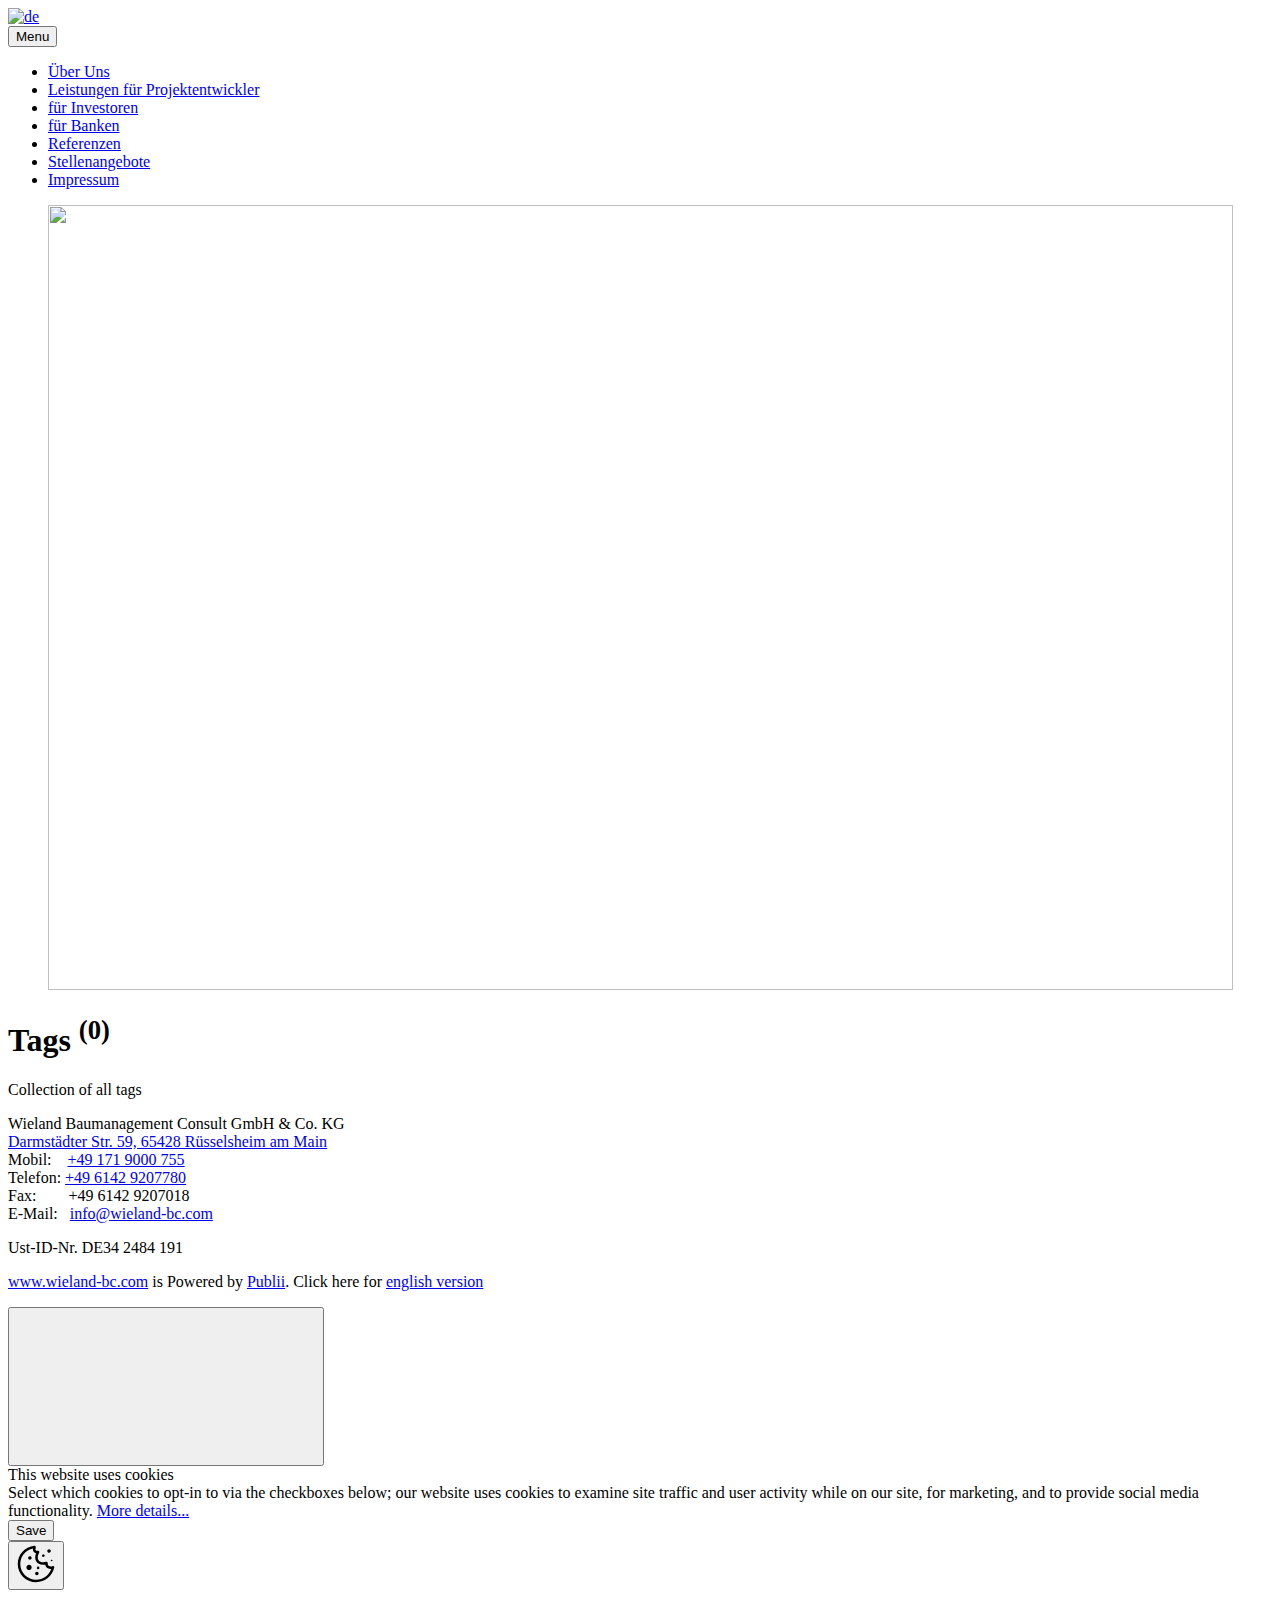
==== commit 37fdcd5e: "Updated from Publii" ====
--- a/tags/index.html
+++ b/tags/index.html
@@ -1,4 +1,4 @@
-<!DOCTYPE html><html lang="de"><head><meta charset="utf-8"><meta http-equiv="X-UA-Compatible" content="IE=edge"><meta name="viewport" content="width=device-width,initial-scale=1"><title>All tags - de</title><meta name="robots" content="noindex, nofollow"><meta name="generator" content="Publii Open-Source CMS for Static Site"><link rel="alternate" type="application/atom+xml" href="https://www.wieland-bc.com/feed.xml"><link rel="alternate" type="application/json" href="https://www.wieland-bc.com/feed.json"><meta property="og:title" content="Wieland Baumanagement Consult GmbH & Co. KG"><meta property="og:image" content="https://www.wieland-bc.com/media/website/logo_wieland-bc-small.png"><meta property="og:image:width" content="150"><meta property="og:image:height" content="157"><meta property="og:site_name" content="Wieland Baumanagement Consult GmbH & Co. KG"><meta property="og:description" content="Dipl. Ing. Dipl. Kfm. (FH) Frank D. Wieland - Bauingenieur, Baumanagement, Mediator, Projektsteuerer, Projektentwickler, Claims Manager, Konfliktmanager"><meta property="og:url" content="https://www.wieland-bc.com/tags/"><meta property="og:type" content="website"><style>:root{--body-font:-apple-system,BlinkMacSystemFont,"Segoe UI",Roboto,Oxygen,Ubuntu,Cantarell,"Fira Sans","Droid Sans","Helvetica Neue",Arial,sans-serif,"Apple Color Emoji","Segoe UI Emoji","Segoe UI Symbol";--heading-font:-apple-system,BlinkMacSystemFont,"Segoe UI",Roboto,Oxygen,Ubuntu,Cantarell,"Fira Sans","Droid Sans","Helvetica Neue",Arial,sans-serif,"Apple Color Emoji","Segoe UI Emoji","Segoe UI Symbol";--logo-font:-apple-system,BlinkMacSystemFont,"Segoe UI",Roboto,Oxygen,Ubuntu,Cantarell,"Fira Sans","Droid Sans","Helvetica Neue",Arial,sans-serif,"Apple Color Emoji","Segoe UI Emoji","Segoe UI Symbol";--menu-font:-apple-system,BlinkMacSystemFont,"Segoe UI",Roboto,Oxygen,Ubuntu,Cantarell,"Fira Sans","Droid Sans","Helvetica Neue",Arial,sans-serif,"Apple Color Emoji","Segoe UI Emoji","Segoe UI Symbol"}</style><link rel="stylesheet" href="https://www.wieland-bc.com/assets/css/style.css?v=6e767fab5fa1bbec17582303414fb7f6"><script type="application/ld+json">{"@context":"http://schema.org","@type":"Organization","name":"de","logo":"https://www.wieland-bc.com/media/website/logo_wieland-bc-small.png","url":"https://www.wieland-bc.com/"}</script></head><body><div class="site-container"><header class="top" id="js-header"><a class="logo" href="https://www.wieland-bc.com/"><img src="https://www.wieland-bc.com/media/website/logo_wieland-bc-small.png" alt="de" width="150" height="157"></a><nav class="navbar js-navbar"><button class="navbar__toggle js-toggle" aria-label="Menu" aria-haspopup="true" aria-expanded="false"><span class="navbar__toggle-box"><span class="navbar__toggle-inner">Menu</span></span></button><ul class="navbar__menu"><li><a href="https://www.wieland-bc.com/ueber-uns.html" target="_self">Über Uns</a></li><li><a href="https://www.wieland-bc.com/fuer-projektentwickler.html" target="_self">Leistungen für Projektentwickler</a></li><li><a href="https://www.wieland-bc.com/unsere-leistungen.html" target="_self">für Investoren</a></li><li><a href="https://www.wieland-bc.com/fuer-banken-und-investoren.html" target="_self">für Banken</a></li><li><a href="https://www.wieland-bc.com/referenzen.html" target="_self">Referenzen</a></li><li><a href="https://www.wieland-bc.com/offene-stellen.html" target="_self">Stellenangebote</a></li><li><a href="https://www.wieland-bc.com/impressum.html" target="_self">Impressum</a></li></ul></nav></header><main><div class="hero"><figure class="hero__image hero__image--overlay"><img src="https://www.wieland-bc.com/media/website/776517.jpg" srcset="https://www.wieland-bc.com/media/website/responsive/776517-xs.jpg 300w, https://www.wieland-bc.com/media/website/responsive/776517-sm.jpg 480w, https://www.wieland-bc.com/media/website/responsive/776517-md.jpg 768w, https://www.wieland-bc.com/media/website/responsive/776517-lg.jpg 1024w, https://www.wieland-bc.com/media/website/responsive/776517-xl.jpg 1360w, https://www.wieland-bc.com/media/website/responsive/776517-2xl.jpg 1600w" sizes="(max-width: 1600px) 100vw, 1600px" loading="eager" width="1185" height="785" alt=""></figure><header class="hero__content"><div class="wrapper"><h1>Tags <sup>(0)</sup></h1><p>Collection of all tags</p></div></header></div><div class="wrapper"><ul class="feed feed--grid"></ul></div></main><footer class="footer"><div class="footer__copyright"><p>Wieland Baumanagement Consult GmbH &amp; Co. KG<br><a href="https://goo.gl/maps/652C7V87EBVXfLK27" target="_blank" rel="noopener">Darmstädter Str. 59, 65428 Rüsselsheim am Main</a> <br>Mobil:    <a href="tel://+491719000755" title="click to call">+49 171 9000 755</a><br>Telefon: <a href="tel://+4961429207780">+49 6142 9207780</a> <br>Fax:        +49 6142 9207018<br>E-Mail:   <a href="mailto://info@wieland-bc.de">info@wieland-bc.de</a></p><p>Ust-ID-Nr. DE34 2484 191</p><p><a href="http://www.wieland-bc.de">www.wieland-bc.de</a> is Powered by <a href="https://getpublii.com" target="_blank" rel="nofollow noopener">Publii</a>. Click here for <a href="https://www-en.wieland-bc.de/">english version</a></p></div><button class="footer__bttop js-footer__bttop" aria-label="Back to top"><svg><title>Back to top</title><use xlink:href="https://www.wieland-bc.com/assets/svg/svg-map.svg#toparrow"/></svg></button></footer></div><script>window.publiiThemeMenuConfig = {    
+<!DOCTYPE html><html lang="de"><head><meta charset="utf-8"><meta http-equiv="X-UA-Compatible" content="IE=edge"><meta name="viewport" content="width=device-width,initial-scale=1"><title>All tags - de</title><meta name="robots" content="noindex, nofollow"><meta name="generator" content="Publii Open-Source CMS for Static Site"><link rel="alternate" type="application/atom+xml" href="https://www.wieland-bc.com/feed.xml"><link rel="alternate" type="application/json" href="https://www.wieland-bc.com/feed.json"><meta property="og:title" content="Wieland Baumanagement Consult GmbH & Co. KG"><meta property="og:image" content="https://www.wieland-bc.com/media/website/logo_wieland-bc-small.png"><meta property="og:image:width" content="150"><meta property="og:image:height" content="157"><meta property="og:site_name" content="Wieland Baumanagement Consult GmbH & Co. KG"><meta property="og:description" content="Dipl. Ing. Dipl. Kfm. (FH) Frank D. Wieland - Bauingenieur, Baumanagement, Mediator, Projektsteuerer, Projektentwickler, Claims Manager, Konfliktmanager"><meta property="og:url" content="https://www.wieland-bc.com/tags/"><meta property="og:type" content="website"><style>:root{--body-font:-apple-system,BlinkMacSystemFont,"Segoe UI",Roboto,Oxygen,Ubuntu,Cantarell,"Fira Sans","Droid Sans","Helvetica Neue",Arial,sans-serif,"Apple Color Emoji","Segoe UI Emoji","Segoe UI Symbol";--heading-font:-apple-system,BlinkMacSystemFont,"Segoe UI",Roboto,Oxygen,Ubuntu,Cantarell,"Fira Sans","Droid Sans","Helvetica Neue",Arial,sans-serif,"Apple Color Emoji","Segoe UI Emoji","Segoe UI Symbol";--logo-font:-apple-system,BlinkMacSystemFont,"Segoe UI",Roboto,Oxygen,Ubuntu,Cantarell,"Fira Sans","Droid Sans","Helvetica Neue",Arial,sans-serif,"Apple Color Emoji","Segoe UI Emoji","Segoe UI Symbol";--menu-font:-apple-system,BlinkMacSystemFont,"Segoe UI",Roboto,Oxygen,Ubuntu,Cantarell,"Fira Sans","Droid Sans","Helvetica Neue",Arial,sans-serif,"Apple Color Emoji","Segoe UI Emoji","Segoe UI Symbol"}</style><link rel="stylesheet" href="https://www.wieland-bc.com/assets/css/style.css?v=6e767fab5fa1bbec17582303414fb7f6"><script type="application/ld+json">{"@context":"http://schema.org","@type":"Organization","name":"de","logo":"https://www.wieland-bc.com/media/website/logo_wieland-bc-small.png","url":"https://www.wieland-bc.com/"}</script></head><body><div class="site-container"><header class="top" id="js-header"><a class="logo" href="https://www.wieland-bc.com/"><img src="https://www.wieland-bc.com/media/website/logo_wieland-bc-small.png" alt="de" width="150" height="157"></a><nav class="navbar js-navbar"><button class="navbar__toggle js-toggle" aria-label="Menu" aria-haspopup="true" aria-expanded="false"><span class="navbar__toggle-box"><span class="navbar__toggle-inner">Menu</span></span></button><ul class="navbar__menu"><li><a href="https://www.wieland-bc.com/ueber-uns.html" target="_self">Über Uns</a></li><li><a href="https://www.wieland-bc.com/fuer-projektentwickler.html" target="_self">Leistungen für Projektentwickler</a></li><li><a href="https://www.wieland-bc.com/unsere-leistungen.html" target="_self">für Investoren</a></li><li><a href="https://www.wieland-bc.com/fuer-banken-und-investoren.html" target="_self">für Banken</a></li><li><a href="https://www.wieland-bc.com/referenzen.html" target="_self">Referenzen</a></li><li><a href="https://www.wieland-bc.com/offene-stellen.html" target="_self">Stellenangebote</a></li><li><a href="https://www.wieland-bc.com/impressum.html" target="_self">Impressum</a></li></ul></nav></header><main><div class="hero"><figure class="hero__image hero__image--overlay"><img src="https://www.wieland-bc.com/media/website/776517.jpg" srcset="https://www.wieland-bc.com/media/website/responsive/776517-xs.jpg 300w, https://www.wieland-bc.com/media/website/responsive/776517-sm.jpg 480w, https://www.wieland-bc.com/media/website/responsive/776517-md.jpg 768w, https://www.wieland-bc.com/media/website/responsive/776517-lg.jpg 1024w, https://www.wieland-bc.com/media/website/responsive/776517-xl.jpg 1360w, https://www.wieland-bc.com/media/website/responsive/776517-2xl.jpg 1600w" sizes="(max-width: 1600px) 100vw, 1600px" loading="eager" width="1185" height="785" alt=""></figure><header class="hero__content"><div class="wrapper"><h1>Tags <sup>(0)</sup></h1><p>Collection of all tags</p></div></header></div><div class="wrapper"><ul class="feed feed--grid"></ul></div></main><footer class="footer"><div class="footer__copyright"><p>Wieland Baumanagement Consult GmbH &amp; Co. KG<br><a href="https://goo.gl/maps/652C7V87EBVXfLK27" target="_blank" rel="noopener">Darmstädter Str. 59, 65428 Rüsselsheim am Main</a> <br>Mobil:    <a href="tel://+491719000755" title="click to call">+49 171 9000 755</a><br>Telefon: <a href="tel://+4961429207780">+49 6142 9207780</a> <br>Fax:        +49 6142 9207018<br>E-Mail:   <a href="mailto://info@wieland-bc.com">info@wieland-bc.com</a></p><p>Ust-ID-Nr. DE34 2484 191</p><p><a href="http://www.wieland-bc.com">www.wieland-bc.com</a> is Powered by <a href="https://getpublii.com" target="_blank" rel="nofollow noopener">Publii</a>. Click here for <a href="https://www-en.wieland-bc.com">english version</a></p></div><button class="footer__bttop js-footer__bttop" aria-label="Back to top"><svg><title>Back to top</title><use xlink:href="https://www.wieland-bc.com/assets/svg/svg-map.svg#toparrow"/></svg></button></footer></div><script>window.publiiThemeMenuConfig = {    
         mobileMenuMode: 'sidebar',
         animationSpeed: 300,
         submenuWidth: 'auto',
@@ -15,510 +15,510 @@
                     this.classList.add('is-loaded');
                 }, false);
             }
-        }</script><div class="pcb" data-behaviour="badge" data-behaviour-link="#cookie-settings" data-revision="1" data-config-ttl="90" data-debug-mode="false"><div role="dialog" aria-modal="true" aria-hidden="true" aria-labelledby="pcb-title" aria-describedby="pcb-txt" class="pcb__banner"><div class="pcb__inner"><div id="pcb-title" role="heading" aria-level="2" class="pcb__title">This website uses cookies</div><div id="pcb-txt" class="pcb__txt">Select which cookies to opt-in to via the checkboxes below; our website uses cookies to examine site traffic and user activity while on our site, for marketing, and to provide social media functionality. <a href="https://www.wieland-bc.com/impressum.html">More details...</a></div><div class="pcb__buttons"><button type="button" class="pcb__btn pcb__btn--solid pcb__btn--accept">Save</button></div></div></div><button class="pcb__badge" aria-label="Cookie Policy" aria-hidden="true"><svg xmlns="http://www.w3.org/2000/svg" aria-hidden="true" focusable="false" width="40" height="40" viewBox="0 0 23 23" fill="currentColor"><path d="M21.41 12.71c-.08-.01-.15 0-.22 0h-.03c-.03 0-.05 0-.08.01-.07 0-.13.01-.19.04-.52.21-1.44.19-2.02-.22-.44-.31-.65-.83-.62-1.53a.758.758 0 0 0-.27-.61.73.73 0 0 0-.65-.14c-1.98.51-3.49.23-4.26-.78-.82-1.08-.73-2.89.24-4.49.14-.23.14-.52 0-.75a.756.756 0 0 0-.67-.36c-.64.03-1.11-.1-1.31-.35-.19-.26-.13-.71-.01-1.29.04-.18.06-.38.03-.59-.05-.4-.4-.7-.81-.66C5.1 1.54 1 6.04 1 11.48 1 17.28 5.75 22 11.6 22c5.02 0 9.39-3.54 10.39-8.42.08-.4-.18-.78-.58-.87Zm-9.81 7.82c-5.03 0-9.12-4.06-9.12-9.06 0-4.34 3.05-8 7.25-8.86-.08.7.05 1.33.42 1.81.24.32.66.67 1.38.84-.76 1.86-.65 3.78.36 5.11.61.81 2.03 2 4.95 1.51.18.96.71 1.54 1.18 1.87.62.43 1.38.62 2.1.62.05 0 .09 0 .13-.01-1.23 3.64-4.7 6.18-8.64 6.18ZM13 17c0 .55-.45 1-1 1s-1-.45-1-1 .45-1 1-1 1 .45 1 1Zm5.29-12.3a.99.99 0 0 1-.29-.71c0-.55.45-.99 1-.99a1 1 0 0 1 .71.3c.19.19.29.44.29.71 0 .55-.45.99-1 .99a1 1 0 0 1-.71-.3ZM9 13.5c0 .83-.67 1.5-1.5 1.5S6 14.33 6 13.5 6.67 12 7.5 12s1.5.67 1.5 1.5Zm3.25.81a.744.744 0 0 1-.06-1.05c.28-.32.75-.34 1.05-.06.31.28.33.75.05 1.06-.15.16-.35.25-.56.25-.18 0-.36-.06-.5-.19ZM8.68 7.26c.41.37.44 1 .07 1.41-.2.22-.47.33-.75.33a.96.96 0 0 1-.67-.26c-.41-.37-.44-1-.07-1.41.37-.42 1-.45 1.41-.08Zm11.48 1.88c.18-.19.52-.19.7 0 .05.04.09.1.11.16.03.06.04.12.04.19 0 .13-.05.26-.15.35-.09.1-.22.15-.35.15s-.26-.05-.35-.15a.355.355 0 0 1-.11-.16.433.433 0 0 1-.04-.19c0-.13.05-.26.15-.35Zm-4.93-1.86a.75.75 0 1 1 1.059-1.06.75.75 0 0 1-1.059 1.06Z"/></svg></button></div><script>(function(win) {
-    if (!document.querySelector('.pcb')) {
-        return;
-    }
-
-    var cbConfig = {
-        behaviour: document.querySelector('.pcb').getAttribute('data-behaviour'),
-        behaviourLink: document.querySelector('.pcb').getAttribute('data-behaviour-link'),
-        revision: document.querySelector('.pcb').getAttribute('data-revision'),
-        configTTL: parseInt(document.querySelector('.pcb').getAttribute('data-config-ttl'), 10),
-        debugMode: document.querySelector('.pcb').getAttribute('data-debug-mode') === 'true',
-        initialState: null,
-        previouslyAccepted: []
-    };
-
-    var cbUI = {
-        wrapper: document.querySelector('.pcb'),
-        banner: {
-            element: null,
-            btnAccept: null,
-            btnReject: null,
-            btnConfigure: null
-        },
-        popup: {
-            element: null,
-            btnClose: null,
-            btnSave: null,
-            btnAccept: null,
-            btnReject: null,
-            checkboxes: null,
-        },
-        overlay: null,
-        badge: null,
-        blockedScripts: document.querySelectorAll('script[type^="gdpr-blocker/"]'),
-        triggerLinks: cbConfig.behaviourLink ? document.querySelectorAll('a[href*="' + cbConfig.behaviourLink + '"]') : null
-    };
-
-    function initUI () {
-        // setup banner elements
-        cbUI.banner.element = cbUI.wrapper.querySelector('.pcb__banner');
-        cbUI.banner.btnAccept = cbUI.banner.element.querySelector('.pcb__btn--accept');
-        cbUI.banner.btnReject = cbUI.banner.element.querySelector('.pcb__btn--reject');
-        cbUI.banner.btnConfigure = cbUI.banner.element.querySelector('.pcb__btn--configure');
-
-        // setup popup elements
-        if (cbUI.wrapper.querySelector('.pcb__popup')) {
-            cbUI.popup.element = cbUI.wrapper.querySelector('.pcb__popup');
-            cbUI.popup.btnClose = cbUI.wrapper.querySelector('.pcb__popup__close');
-            cbUI.popup.btnSave = cbUI.popup.element.querySelector('.pcb__btn--save');
-            cbUI.popup.btnAccept = cbUI.popup.element.querySelector('.pcb__btn--accept');
-            cbUI.popup.btnReject = cbUI.popup.element.querySelector('.pcb__btn--reject');
-            cbUI.popup.checkboxes = cbUI.popup.element.querySelector('input[type="checkbox"]');
-            // setup overlay
-            cbUI.overlay = cbUI.wrapper.querySelector('.pcb__overlay');
-        }
-
-        cbUI.badge = cbUI.wrapper.querySelector('.pcb__badge');
-
-        if (cbConfig.behaviour.indexOf('link') > -1) {
-            for (var i = 0; i < cbUI.triggerLinks.length; i++) {
-                cbUI.triggerLinks[i].addEventListener('click', function(e) {
-                    e.preventDefault();
-                    showBannerOrPopup();
-                });
-            }
-        }
-    }
-
-    function initState () {
-        var lsKeyName = getConfigName();
-        var currentConfig = localStorage.getItem(lsKeyName);
-        var configIsFresh = checkIfConfigIsFresh();
-
-        if (!configIsFresh || currentConfig === null) {
-            if (cbConfig.debugMode) {
-                console.log('🍪 Config not found, or configuration expired');
-            }
-
-            showBanner();
-        } else if (typeof currentConfig === 'string') {
-            if (cbConfig.debugMode) {
-                console.log('🍪 Config founded');
-            }
-
-            showBadge();
-
-            if (cbUI.popup.element) {
-                var allowedGroups = currentConfig.split(',');
-                var checkedCheckboxes = cbUI.popup.element.querySelectorAll('input[type="checkbox"]:checked');
-
-                for (var j = 0; j < checkedCheckboxes.length; j++) {
-                    var name = checkedCheckboxes[j].getAttribute('data-group-name');
-
-                    if (name && name !== '-' && allowedGroups.indexOf(name) === -1) {
-                        checkedCheckboxes[j].checked = false;
-                    }
-                }
-
-                for (var i = 0; i < allowedGroups.length; i++) {
-                    var checkbox = cbUI.popup.element.querySelector('input[type="checkbox"][data-group-name="' + allowedGroups[i] + '"]');
-
-                    if (checkbox) {
-                        checkbox.checked = true;
-                    }
-
-                    allowCookieGroup(allowedGroups[i]);
-                }
-            }
-        }
-
-        setTimeout(function () {
-            cbConfig.initialState = getInitialStateOfConsents();
-        }, 0);
-    }
-
-    function checkIfConfigIsFresh () {
-        var lastConfigSave = localStorage.getItem('publii-gdpr-cookies-config-save-date');
-
-        if (lastConfigSave === null) {
-            return false;
-        }
-
-        lastConfigSave = parseInt(lastConfigSave, 10);
-
-        if (lastConfigSave === 0) {
-            return true;
-        }
-
-        if (+new Date() - lastConfigSave < cbConfig.configTTL * 24 * 60 * 60 * 1000) {
-            return true;
-        }
-
-        return false;
-    }
-
-    function initBannerEvents () {
-        cbUI.banner.btnAccept.addEventListener('click', function (e) {
-            e.preventDefault();
-            acceptAllCookies('banner');
-            showBadge();
-        }, false);
-
-        if (cbUI.banner.btnReject) {
-            cbUI.banner.btnReject.addEventListener('click', function (e) {
-                e.preventDefault();
-                rejectAllCookies();
-                showBadge();
-            }, false);
-        }
-
-        if (cbUI.banner.btnConfigure) {
-            cbUI.banner.btnConfigure.addEventListener('click', function (e) {
-                e.preventDefault();
-                hideBanner();
-                showAdvancedPopup();
-                showBadge();
-            }, false);
-        }
-    }
-
-    function initPopupEvents () {
-        if (!cbUI.popup.element) {
-            return;
-        }
-
-        cbUI.overlay.addEventListener('click', function (e) {
-            hideAdvancedPopup();
-        }, false);
-
-        cbUI.popup.element.addEventListener('click', function (e) {
-            e.stopPropagation();
-        }, false);
-
-        cbUI.popup.btnAccept.addEventListener('click', function (e) {
-            e.preventDefault();
-            acceptAllCookies('popup');
-        }, false);
-
-        cbUI.popup.btnReject.addEventListener('click', function (e) {
-            e.preventDefault();
-            rejectAllCookies();
-        }, false);
-
-        cbUI.popup.btnSave.addEventListener('click', function (e) {
-            e.preventDefault();
-            saveConfiguration();
-        }, false);
-
-        cbUI.popup.btnClose.addEventListener('click', function (e) {
-            e.preventDefault();
-            hideAdvancedPopup();
-        }, false);
-    }
-
-    function initBadgeEvents () {
-        if (!cbUI.badge) {
-            return;
-        }
-
-        cbUI.badge.addEventListener('click', function (e) {
-            showBannerOrPopup();
-        }, false);
-    }
-
-    initUI();
-    initState();
-    initBannerEvents();
-    initPopupEvents();
-    initBadgeEvents();
-
-    /**
-     * API
-     */
-    function addScript (src, inline) {
-        var newScript = document.createElement('script');
-
-        if (src) {
-            newScript.setAttribute('src', src);
-        }
-
-        if (inline) {
-            newScript.text = inline;
-        }
-
-        document.body.appendChild(newScript);
-    }
-
-    function allowCookieGroup (allowedGroup) {
-        var scripts = document.querySelectorAll('script[type="gdpr-blocker/' + allowedGroup + '"]');
-        cbConfig.previouslyAccepted.push(allowedGroup);
-    
-        for (var j = 0; j < scripts.length; j++) {
-            addScript(scripts[j].src, scripts[j].text);
-        }
-
-        var groupEvent = new Event('publii-cookie-banner-unblock-' + allowedGroup);
-        document.body.dispatchEvent(groupEvent);
-        unlockEmbeds(allowedGroup);
-
-        if (cbConfig.debugMode) {
-            console.log('🍪 Allowed group: ' + allowedGroup);
-        }
-    }
-
-    function showBannerOrPopup () {
-        if (cbUI.popup.element) {
-            showAdvancedPopup();
-        } else {
-            showBanner();
-        }
-    }
-
-    function showAdvancedPopup () {
-        cbUI.popup.element.classList.add('is-visible');
-        cbUI.overlay.classList.add('is-visible');
-        cbUI.popup.element.setAttribute('aria-hidden', 'false');
-        cbUI.overlay.setAttribute('aria-hidden', 'false');
-    }
-
-    function hideAdvancedPopup () {
-        cbUI.popup.element.classList.remove('is-visible');
-        cbUI.overlay.classList.remove('is-visible');
-        cbUI.popup.element.setAttribute('aria-hidden', 'true');
-        cbUI.overlay.setAttribute('aria-hidden', 'true');
-    }
-
-    function showBanner () {
-        cbUI.banner.element.classList.add('is-visible');
-        cbUI.banner.element.setAttribute('aria-hidden', 'false');
-    }
-
-    function hideBanner () {
-        cbUI.banner.element.classList.remove('is-visible');
-        cbUI.banner.element.setAttribute('aria-hidden', 'true');
-    }
-
-    function showBadge () {
-        if (!cbUI.badge) {
-            return;
-        }
-
-        cbUI.badge.classList.add('is-visible');
-        cbUI.badge.setAttribute('aria-hidden', 'false');
-    }
-
-    function getConfigName () {
-        var lsKeyName = 'publii-gdpr-allowed-cookies';
-
-        if (cbConfig.revision) {
-            lsKeyName = lsKeyName + '-v' + parseInt(cbConfig.revision, 10);
-        }
-
-        return lsKeyName;
-    }
-
-    function storeConfiguration (allowedGroups) {
-        var lsKeyName = getConfigName();
-        var dataToStore = allowedGroups.join(',');
-        localStorage.setItem(lsKeyName, dataToStore);
-
-        if (cbConfig.configTTL === 0) {
-            localStorage.setItem('publii-gdpr-cookies-config-save-date', 0);
-
-            if (cbConfig.debugMode) {
-                console.log('🍪 Store never expiring configuration');
-            }
-        } else {
-            localStorage.setItem('publii-gdpr-cookies-config-save-date', +new Date());
-        }
-    }
-
-    function getInitialStateOfConsents () {
-        if (!cbUI.popup.element) {
-            return [];
-        }
-
-        var checkedGroups = cbUI.popup.element.querySelectorAll('input[type="checkbox"]:checked');
-        var groups = [];
-
-        for (var i = 0; i < checkedGroups.length; i++) {
-            var allowedGroup = checkedGroups[i].getAttribute('data-group-name');
-
-            if (allowedGroup !== '') {
-                groups.push(allowedGroup);
-            }
-        }
-
-        if (cbConfig.debugMode) {
-            console.log('🍪 Initial state: ' + groups.join(', '));
-        }
-
-        return groups;
-    }
-
-    function getCurrentStateOfConsents () {
-        if (!cbUI.popup.element) {
-            return [];
-        }
-
-        var checkedGroups = cbUI.popup.element.querySelectorAll('input[type="checkbox"]:checked');
-        var groups = [];
-
-        for (var i = 0; i < checkedGroups.length; i++) {
-            var allowedGroup = checkedGroups[i].getAttribute('data-group-name');
-
-            if (allowedGroup !== '') {
-                groups.push(allowedGroup);
-            }
-        }
-
-        if (cbConfig.debugMode) {
-            console.log('🍪 State to save: ' + groups.join(', '));
-        }
-
-        return groups;
-    }
-
-    function getAllGroups () {
-        if (!cbUI.popup.element) {
-            return [];
-        }
-
-        var checkedGroups = cbUI.popup.element.querySelectorAll('input[type="checkbox"]');
-        var groups = [];
-
-        for (var i = 0; i < checkedGroups.length; i++) {
-            var allowedGroup = checkedGroups[i].getAttribute('data-group-name');
-
-            if (allowedGroup !== '') {
-                groups.push(allowedGroup);
-            }
-        }
-
-        return groups;
-    }
-
-    function acceptAllCookies (source) {
-        var groupsToAccept = getAllGroups();
-        storeConfiguration(groupsToAccept);
-
-        for (var i = 0; i < groupsToAccept.length; i++) {
-            var group = groupsToAccept[i];
-
-            if (cbConfig.initialState.indexOf(group) > -1 || cbConfig.previouslyAccepted.indexOf(group) > -1) {
-                if (cbConfig.debugMode) {
-                    console.log('🍪 Skip previously activated group: ' + group);
-                }
-
-                continue;
-            }
-
-            allowCookieGroup(group);
-        }
-
-        if (cbUI.popup.element) {
-            var checkboxesToCheck = cbUI.popup.element.querySelectorAll('input[type="checkbox"]');
-
-            for (var j = 0; j < checkboxesToCheck.length; j++) {
-                checkboxesToCheck[j].checked = true;
-            }
-        }
-
-        if (cbConfig.debugMode) {
-            console.log('🍪 Accept all cookies: ', groupsToAccept.join(', '));
-        }
-
-        if (source === 'popup') {
-            hideAdvancedPopup();
-        } else if (source === 'banner') {
-            hideBanner();
-        }
-    }
-
-    function rejectAllCookies () {
-        if (cbConfig.debugMode) {
-            console.log('🍪 Reject all cookies');
-        }
-
-        storeConfiguration([]);
-        setTimeout(function () {
-            window.location.reload();
-        }, 100);
-    }
-
-    function saveConfiguration () {
-        var groupsToAccept = getCurrentStateOfConsents();
-        storeConfiguration(groupsToAccept);
-
-        if (cbConfig.debugMode) {
-            console.log('🍪 Save new config: ', groupsToAccept.join(', '));
-        }
-
-        if (reloadIsNeeded(groupsToAccept)) {
-            setTimeout(function () {
-                window.location.reload();
-            }, 100);
-            return;
-        }
-
-        for (var i = 0; i < groupsToAccept.length; i++) {
-            var group = groupsToAccept[i];
-
-            if (cbConfig.initialState.indexOf(group) > -1 || cbConfig.previouslyAccepted.indexOf(group) > -1) {
-                if (cbConfig.debugMode) {
-                    console.log('🍪 Skip previously activated group: ' + group);
-                }
-
-                continue;
-            }
-
-            allowCookieGroup(group);
-        }
-
-        hideAdvancedPopup();
-    }
-
-    function reloadIsNeeded (groupsToAccept) {
-        // check if user rejected consent for initial groups
-        var initialGroups = cbConfig.initialState;
-        var previouslyAcceptedGroups = cbConfig.previouslyAccepted;
-        var groupsToCheck = initialGroups.concat(previouslyAcceptedGroups);
-
-        for (var i = 0; i < groupsToCheck.length; i++) {
-            var groupToCheck = groupsToCheck[i];
-
-            if (groupsToAccept.indexOf(groupToCheck) === -1) {
-                if (cbConfig.debugMode) {
-                    console.log('🍪 Reload is needed due lack of: ', groupToCheck);
-                }
-
-                return true;
-            }
-        }
-
-        return false;
-    }
-
-    function unlockEmbeds (cookieGroup) {
-        var iframesToUnlock = document.querySelectorAll('.pec-wrapper[data-consent-group-id="' + cookieGroup + '"]');
-
-        for (var i = 0; i < iframesToUnlock.length; i++) {
-            var iframeWrapper = iframesToUnlock[i];
-            iframeWrapper.querySelector('.pec-overlay').classList.remove('is-active');
-            iframeWrapper.querySelector('.pec-overlay').setAttribute('aria-hidden', 'true');
-            var iframe = iframeWrapper.querySelector('iframe');
-            iframe.setAttribute('src', iframe.getAttribute('data-consent-src'));
-        }
-    }
-
-    win.publiiEmbedConsentGiven = function (cookieGroup) {
-        // it will unlock embeds
-        allowCookieGroup(cookieGroup);
-
-        var checkbox = cbUI.popup.element.querySelector('input[type="checkbox"][data-group-name="' + cookieGroup + '"]');
-
-        if (checkbox) {
-            checkbox.checked = true;
-        }
-
-        var groupsToAccept = getCurrentStateOfConsents();
-        storeConfiguration(groupsToAccept);
-
-        if (cbConfig.debugMode) {
-            console.log('🍪 Save new config: ', groupsToAccept.join(', '));
-        }
-    }
+        }</script><div class="pcb" data-behaviour="badge" data-behaviour-link="#cookie-settings" data-revision="1" data-config-ttl="90" data-debug-mode="false"><div role="dialog" aria-modal="true" aria-hidden="true" aria-labelledby="pcb-title" aria-describedby="pcb-txt" class="pcb__banner"><div class="pcb__inner"><div id="pcb-title" role="heading" aria-level="2" class="pcb__title">This website uses cookies</div><div id="pcb-txt" class="pcb__txt">Select which cookies to opt-in to via the checkboxes below; our website uses cookies to examine site traffic and user activity while on our site, for marketing, and to provide social media functionality. <a href="https://www.wieland-bc.com/impressum.html">More details...</a></div><div class="pcb__buttons"><button type="button" class="pcb__btn pcb__btn--solid pcb__btn--accept">Save</button></div></div></div><button class="pcb__badge" aria-label="Cookie Policy" aria-hidden="true"><svg xmlns="http://www.w3.org/2000/svg" aria-hidden="true" focusable="false" width="40" height="40" viewBox="0 0 23 23" fill="currentColor"><path d="M21.41 12.71c-.08-.01-.15 0-.22 0h-.03c-.03 0-.05 0-.08.01-.07 0-.13.01-.19.04-.52.21-1.44.19-2.02-.22-.44-.31-.65-.83-.62-1.53a.758.758 0 0 0-.27-.61.73.73 0 0 0-.65-.14c-1.98.51-3.49.23-4.26-.78-.82-1.08-.73-2.89.24-4.49.14-.23.14-.52 0-.75a.756.756 0 0 0-.67-.36c-.64.03-1.11-.1-1.31-.35-.19-.26-.13-.71-.01-1.29.04-.18.06-.38.03-.59-.05-.4-.4-.7-.81-.66C5.1 1.54 1 6.04 1 11.48 1 17.28 5.75 22 11.6 22c5.02 0 9.39-3.54 10.39-8.42.08-.4-.18-.78-.58-.87Zm-9.81 7.82c-5.03 0-9.12-4.06-9.12-9.06 0-4.34 3.05-8 7.25-8.86-.08.7.05 1.33.42 1.81.24.32.66.67 1.38.84-.76 1.86-.65 3.78.36 5.11.61.81 2.03 2 4.95 1.51.18.96.71 1.54 1.18 1.87.62.43 1.38.62 2.1.62.05 0 .09 0 .13-.01-1.23 3.64-4.7 6.18-8.64 6.18ZM13 17c0 .55-.45 1-1 1s-1-.45-1-1 .45-1 1-1 1 .45 1 1Zm5.29-12.3a.99.99 0 0 1-.29-.71c0-.55.45-.99 1-.99a1 1 0 0 1 .71.3c.19.19.29.44.29.71 0 .55-.45.99-1 .99a1 1 0 0 1-.71-.3ZM9 13.5c0 .83-.67 1.5-1.5 1.5S6 14.33 6 13.5 6.67 12 7.5 12s1.5.67 1.5 1.5Zm3.25.81a.744.744 0 0 1-.06-1.05c.28-.32.75-.34 1.05-.06.31.28.33.75.05 1.06-.15.16-.35.25-.56.25-.18 0-.36-.06-.5-.19ZM8.68 7.26c.41.37.44 1 .07 1.41-.2.22-.47.33-.75.33a.96.96 0 0 1-.67-.26c-.41-.37-.44-1-.07-1.41.37-.42 1-.45 1.41-.08Zm11.48 1.88c.18-.19.52-.19.7 0 .05.04.09.1.11.16.03.06.04.12.04.19 0 .13-.05.26-.15.35-.09.1-.22.15-.35.15s-.26-.05-.35-.15a.355.355 0 0 1-.11-.16.433.433 0 0 1-.04-.19c0-.13.05-.26.15-.35Zm-4.93-1.86a.75.75 0 1 1 1.059-1.06.75.75 0 0 1-1.059 1.06Z"/></svg></button></div><script>(function(win) {
+    if (!document.querySelector('.pcb')) {
+        return;
+    }
+
+    var cbConfig = {
+        behaviour: document.querySelector('.pcb').getAttribute('data-behaviour'),
+        behaviourLink: document.querySelector('.pcb').getAttribute('data-behaviour-link'),
+        revision: document.querySelector('.pcb').getAttribute('data-revision'),
+        configTTL: parseInt(document.querySelector('.pcb').getAttribute('data-config-ttl'), 10),
+        debugMode: document.querySelector('.pcb').getAttribute('data-debug-mode') === 'true',
+        initialState: null,
+        previouslyAccepted: []
+    };
+
+    var cbUI = {
+        wrapper: document.querySelector('.pcb'),
+        banner: {
+            element: null,
+            btnAccept: null,
+            btnReject: null,
+            btnConfigure: null
+        },
+        popup: {
+            element: null,
+            btnClose: null,
+            btnSave: null,
+            btnAccept: null,
+            btnReject: null,
+            checkboxes: null,
+        },
+        overlay: null,
+        badge: null,
+        blockedScripts: document.querySelectorAll('script[type^="gdpr-blocker/"]'),
+        triggerLinks: cbConfig.behaviourLink ? document.querySelectorAll('a[href*="' + cbConfig.behaviourLink + '"]') : null
+    };
+
+    function initUI () {
+        // setup banner elements
+        cbUI.banner.element = cbUI.wrapper.querySelector('.pcb__banner');
+        cbUI.banner.btnAccept = cbUI.banner.element.querySelector('.pcb__btn--accept');
+        cbUI.banner.btnReject = cbUI.banner.element.querySelector('.pcb__btn--reject');
+        cbUI.banner.btnConfigure = cbUI.banner.element.querySelector('.pcb__btn--configure');
+
+        // setup popup elements
+        if (cbUI.wrapper.querySelector('.pcb__popup')) {
+            cbUI.popup.element = cbUI.wrapper.querySelector('.pcb__popup');
+            cbUI.popup.btnClose = cbUI.wrapper.querySelector('.pcb__popup__close');
+            cbUI.popup.btnSave = cbUI.popup.element.querySelector('.pcb__btn--save');
+            cbUI.popup.btnAccept = cbUI.popup.element.querySelector('.pcb__btn--accept');
+            cbUI.popup.btnReject = cbUI.popup.element.querySelector('.pcb__btn--reject');
+            cbUI.popup.checkboxes = cbUI.popup.element.querySelector('input[type="checkbox"]');
+            // setup overlay
+            cbUI.overlay = cbUI.wrapper.querySelector('.pcb__overlay');
+        }
+
+        cbUI.badge = cbUI.wrapper.querySelector('.pcb__badge');
+
+        if (cbConfig.behaviour.indexOf('link') > -1) {
+            for (var i = 0; i < cbUI.triggerLinks.length; i++) {
+                cbUI.triggerLinks[i].addEventListener('click', function(e) {
+                    e.preventDefault();
+                    showBannerOrPopup();
+                });
+            }
+        }
+    }
+
+    function initState () {
+        var lsKeyName = getConfigName();
+        var currentConfig = localStorage.getItem(lsKeyName);
+        var configIsFresh = checkIfConfigIsFresh();
+
+        if (!configIsFresh || currentConfig === null) {
+            if (cbConfig.debugMode) {
+                console.log('🍪 Config not found, or configuration expired');
+            }
+
+            showBanner();
+        } else if (typeof currentConfig === 'string') {
+            if (cbConfig.debugMode) {
+                console.log('🍪 Config founded');
+            }
+
+            showBadge();
+
+            if (cbUI.popup.element) {
+                var allowedGroups = currentConfig.split(',');
+                var checkedCheckboxes = cbUI.popup.element.querySelectorAll('input[type="checkbox"]:checked');
+
+                for (var j = 0; j < checkedCheckboxes.length; j++) {
+                    var name = checkedCheckboxes[j].getAttribute('data-group-name');
+
+                    if (name && name !== '-' && allowedGroups.indexOf(name) === -1) {
+                        checkedCheckboxes[j].checked = false;
+                    }
+                }
+
+                for (var i = 0; i < allowedGroups.length; i++) {
+                    var checkbox = cbUI.popup.element.querySelector('input[type="checkbox"][data-group-name="' + allowedGroups[i] + '"]');
+
+                    if (checkbox) {
+                        checkbox.checked = true;
+                    }
+
+                    allowCookieGroup(allowedGroups[i]);
+                }
+            }
+        }
+
+        setTimeout(function () {
+            cbConfig.initialState = getInitialStateOfConsents();
+        }, 0);
+    }
+
+    function checkIfConfigIsFresh () {
+        var lastConfigSave = localStorage.getItem('publii-gdpr-cookies-config-save-date');
+
+        if (lastConfigSave === null) {
+            return false;
+        }
+
+        lastConfigSave = parseInt(lastConfigSave, 10);
+
+        if (lastConfigSave === 0) {
+            return true;
+        }
+
+        if (+new Date() - lastConfigSave < cbConfig.configTTL * 24 * 60 * 60 * 1000) {
+            return true;
+        }
+
+        return false;
+    }
+
+    function initBannerEvents () {
+        cbUI.banner.btnAccept.addEventListener('click', function (e) {
+            e.preventDefault();
+            acceptAllCookies('banner');
+            showBadge();
+        }, false);
+
+        if (cbUI.banner.btnReject) {
+            cbUI.banner.btnReject.addEventListener('click', function (e) {
+                e.preventDefault();
+                rejectAllCookies();
+                showBadge();
+            }, false);
+        }
+
+        if (cbUI.banner.btnConfigure) {
+            cbUI.banner.btnConfigure.addEventListener('click', function (e) {
+                e.preventDefault();
+                hideBanner();
+                showAdvancedPopup();
+                showBadge();
+            }, false);
+        }
+    }
+
+    function initPopupEvents () {
+        if (!cbUI.popup.element) {
+            return;
+        }
+
+        cbUI.overlay.addEventListener('click', function (e) {
+            hideAdvancedPopup();
+        }, false);
+
+        cbUI.popup.element.addEventListener('click', function (e) {
+            e.stopPropagation();
+        }, false);
+
+        cbUI.popup.btnAccept.addEventListener('click', function (e) {
+            e.preventDefault();
+            acceptAllCookies('popup');
+        }, false);
+
+        cbUI.popup.btnReject.addEventListener('click', function (e) {
+            e.preventDefault();
+            rejectAllCookies();
+        }, false);
+
+        cbUI.popup.btnSave.addEventListener('click', function (e) {
+            e.preventDefault();
+            saveConfiguration();
+        }, false);
+
+        cbUI.popup.btnClose.addEventListener('click', function (e) {
+            e.preventDefault();
+            hideAdvancedPopup();
+        }, false);
+    }
+
+    function initBadgeEvents () {
+        if (!cbUI.badge) {
+            return;
+        }
+
+        cbUI.badge.addEventListener('click', function (e) {
+            showBannerOrPopup();
+        }, false);
+    }
+
+    initUI();
+    initState();
+    initBannerEvents();
+    initPopupEvents();
+    initBadgeEvents();
+
+    /**
+     * API
+     */
+    function addScript (src, inline) {
+        var newScript = document.createElement('script');
+
+        if (src) {
+            newScript.setAttribute('src', src);
+        }
+
+        if (inline) {
+            newScript.text = inline;
+        }
+
+        document.body.appendChild(newScript);
+    }
+
+    function allowCookieGroup (allowedGroup) {
+        var scripts = document.querySelectorAll('script[type="gdpr-blocker/' + allowedGroup + '"]');
+        cbConfig.previouslyAccepted.push(allowedGroup);
+    
+        for (var j = 0; j < scripts.length; j++) {
+            addScript(scripts[j].src, scripts[j].text);
+        }
+
+        var groupEvent = new Event('publii-cookie-banner-unblock-' + allowedGroup);
+        document.body.dispatchEvent(groupEvent);
+        unlockEmbeds(allowedGroup);
+
+        if (cbConfig.debugMode) {
+            console.log('🍪 Allowed group: ' + allowedGroup);
+        }
+    }
+
+    function showBannerOrPopup () {
+        if (cbUI.popup.element) {
+            showAdvancedPopup();
+        } else {
+            showBanner();
+        }
+    }
+
+    function showAdvancedPopup () {
+        cbUI.popup.element.classList.add('is-visible');
+        cbUI.overlay.classList.add('is-visible');
+        cbUI.popup.element.setAttribute('aria-hidden', 'false');
+        cbUI.overlay.setAttribute('aria-hidden', 'false');
+    }
+
+    function hideAdvancedPopup () {
+        cbUI.popup.element.classList.remove('is-visible');
+        cbUI.overlay.classList.remove('is-visible');
+        cbUI.popup.element.setAttribute('aria-hidden', 'true');
+        cbUI.overlay.setAttribute('aria-hidden', 'true');
+    }
+
+    function showBanner () {
+        cbUI.banner.element.classList.add('is-visible');
+        cbUI.banner.element.setAttribute('aria-hidden', 'false');
+    }
+
+    function hideBanner () {
+        cbUI.banner.element.classList.remove('is-visible');
+        cbUI.banner.element.setAttribute('aria-hidden', 'true');
+    }
+
+    function showBadge () {
+        if (!cbUI.badge) {
+            return;
+        }
+
+        cbUI.badge.classList.add('is-visible');
+        cbUI.badge.setAttribute('aria-hidden', 'false');
+    }
+
+    function getConfigName () {
+        var lsKeyName = 'publii-gdpr-allowed-cookies';
+
+        if (cbConfig.revision) {
+            lsKeyName = lsKeyName + '-v' + parseInt(cbConfig.revision, 10);
+        }
+
+        return lsKeyName;
+    }
+
+    function storeConfiguration (allowedGroups) {
+        var lsKeyName = getConfigName();
+        var dataToStore = allowedGroups.join(',');
+        localStorage.setItem(lsKeyName, dataToStore);
+
+        if (cbConfig.configTTL === 0) {
+            localStorage.setItem('publii-gdpr-cookies-config-save-date', 0);
+
+            if (cbConfig.debugMode) {
+                console.log('🍪 Store never expiring configuration');
+            }
+        } else {
+            localStorage.setItem('publii-gdpr-cookies-config-save-date', +new Date());
+        }
+    }
+
+    function getInitialStateOfConsents () {
+        if (!cbUI.popup.element) {
+            return [];
+        }
+
+        var checkedGroups = cbUI.popup.element.querySelectorAll('input[type="checkbox"]:checked');
+        var groups = [];
+
+        for (var i = 0; i < checkedGroups.length; i++) {
+            var allowedGroup = checkedGroups[i].getAttribute('data-group-name');
+
+            if (allowedGroup !== '') {
+                groups.push(allowedGroup);
+            }
+        }
+
+        if (cbConfig.debugMode) {
+            console.log('🍪 Initial state: ' + groups.join(', '));
+        }
+
+        return groups;
+    }
+
+    function getCurrentStateOfConsents () {
+        if (!cbUI.popup.element) {
+            return [];
+        }
+
+        var checkedGroups = cbUI.popup.element.querySelectorAll('input[type="checkbox"]:checked');
+        var groups = [];
+
+        for (var i = 0; i < checkedGroups.length; i++) {
+            var allowedGroup = checkedGroups[i].getAttribute('data-group-name');
+
+            if (allowedGroup !== '') {
+                groups.push(allowedGroup);
+            }
+        }
+
+        if (cbConfig.debugMode) {
+            console.log('🍪 State to save: ' + groups.join(', '));
+        }
+
+        return groups;
+    }
+
+    function getAllGroups () {
+        if (!cbUI.popup.element) {
+            return [];
+        }
+
+        var checkedGroups = cbUI.popup.element.querySelectorAll('input[type="checkbox"]');
+        var groups = [];
+
+        for (var i = 0; i < checkedGroups.length; i++) {
+            var allowedGroup = checkedGroups[i].getAttribute('data-group-name');
+
+            if (allowedGroup !== '') {
+                groups.push(allowedGroup);
+            }
+        }
+
+        return groups;
+    }
+
+    function acceptAllCookies (source) {
+        var groupsToAccept = getAllGroups();
+        storeConfiguration(groupsToAccept);
+
+        for (var i = 0; i < groupsToAccept.length; i++) {
+            var group = groupsToAccept[i];
+
+            if (cbConfig.initialState.indexOf(group) > -1 || cbConfig.previouslyAccepted.indexOf(group) > -1) {
+                if (cbConfig.debugMode) {
+                    console.log('🍪 Skip previously activated group: ' + group);
+                }
+
+                continue;
+            }
+
+            allowCookieGroup(group);
+        }
+
+        if (cbUI.popup.element) {
+            var checkboxesToCheck = cbUI.popup.element.querySelectorAll('input[type="checkbox"]');
+
+            for (var j = 0; j < checkboxesToCheck.length; j++) {
+                checkboxesToCheck[j].checked = true;
+            }
+        }
+
+        if (cbConfig.debugMode) {
+            console.log('🍪 Accept all cookies: ', groupsToAccept.join(', '));
+        }
+
+        if (source === 'popup') {
+            hideAdvancedPopup();
+        } else if (source === 'banner') {
+            hideBanner();
+        }
+    }
+
+    function rejectAllCookies () {
+        if (cbConfig.debugMode) {
+            console.log('🍪 Reject all cookies');
+        }
+
+        storeConfiguration([]);
+        setTimeout(function () {
+            window.location.reload();
+        }, 100);
+    }
+
+    function saveConfiguration () {
+        var groupsToAccept = getCurrentStateOfConsents();
+        storeConfiguration(groupsToAccept);
+
+        if (cbConfig.debugMode) {
+            console.log('🍪 Save new config: ', groupsToAccept.join(', '));
+        }
+
+        if (reloadIsNeeded(groupsToAccept)) {
+            setTimeout(function () {
+                window.location.reload();
+            }, 100);
+            return;
+        }
+
+        for (var i = 0; i < groupsToAccept.length; i++) {
+            var group = groupsToAccept[i];
+
+            if (cbConfig.initialState.indexOf(group) > -1 || cbConfig.previouslyAccepted.indexOf(group) > -1) {
+                if (cbConfig.debugMode) {
+                    console.log('🍪 Skip previously activated group: ' + group);
+                }
+
+                continue;
+            }
+
+            allowCookieGroup(group);
+        }
+
+        hideAdvancedPopup();
+    }
+
+    function reloadIsNeeded (groupsToAccept) {
+        // check if user rejected consent for initial groups
+        var initialGroups = cbConfig.initialState;
+        var previouslyAcceptedGroups = cbConfig.previouslyAccepted;
+        var groupsToCheck = initialGroups.concat(previouslyAcceptedGroups);
+
+        for (var i = 0; i < groupsToCheck.length; i++) {
+            var groupToCheck = groupsToCheck[i];
+
+            if (groupsToAccept.indexOf(groupToCheck) === -1) {
+                if (cbConfig.debugMode) {
+                    console.log('🍪 Reload is needed due lack of: ', groupToCheck);
+                }
+
+                return true;
+            }
+        }
+
+        return false;
+    }
+
+    function unlockEmbeds (cookieGroup) {
+        var iframesToUnlock = document.querySelectorAll('.pec-wrapper[data-consent-group-id="' + cookieGroup + '"]');
+
+        for (var i = 0; i < iframesToUnlock.length; i++) {
+            var iframeWrapper = iframesToUnlock[i];
+            iframeWrapper.querySelector('.pec-overlay').classList.remove('is-active');
+            iframeWrapper.querySelector('.pec-overlay').setAttribute('aria-hidden', 'true');
+            var iframe = iframeWrapper.querySelector('iframe');
+            iframe.setAttribute('src', iframe.getAttribute('data-consent-src'));
+        }
+    }
+
+    win.publiiEmbedConsentGiven = function (cookieGroup) {
+        // it will unlock embeds
+        allowCookieGroup(cookieGroup);
+
+        var checkbox = cbUI.popup.element.querySelector('input[type="checkbox"][data-group-name="' + cookieGroup + '"]');
+
+        if (checkbox) {
+            checkbox.checked = true;
+        }
+
+        var groupsToAccept = getCurrentStateOfConsents();
+        storeConfiguration(groupsToAccept);
+
+        if (cbConfig.debugMode) {
+            console.log('🍪 Save new config: ', groupsToAccept.join(', '));
+        }
+    }
 })(window);</script></body></html>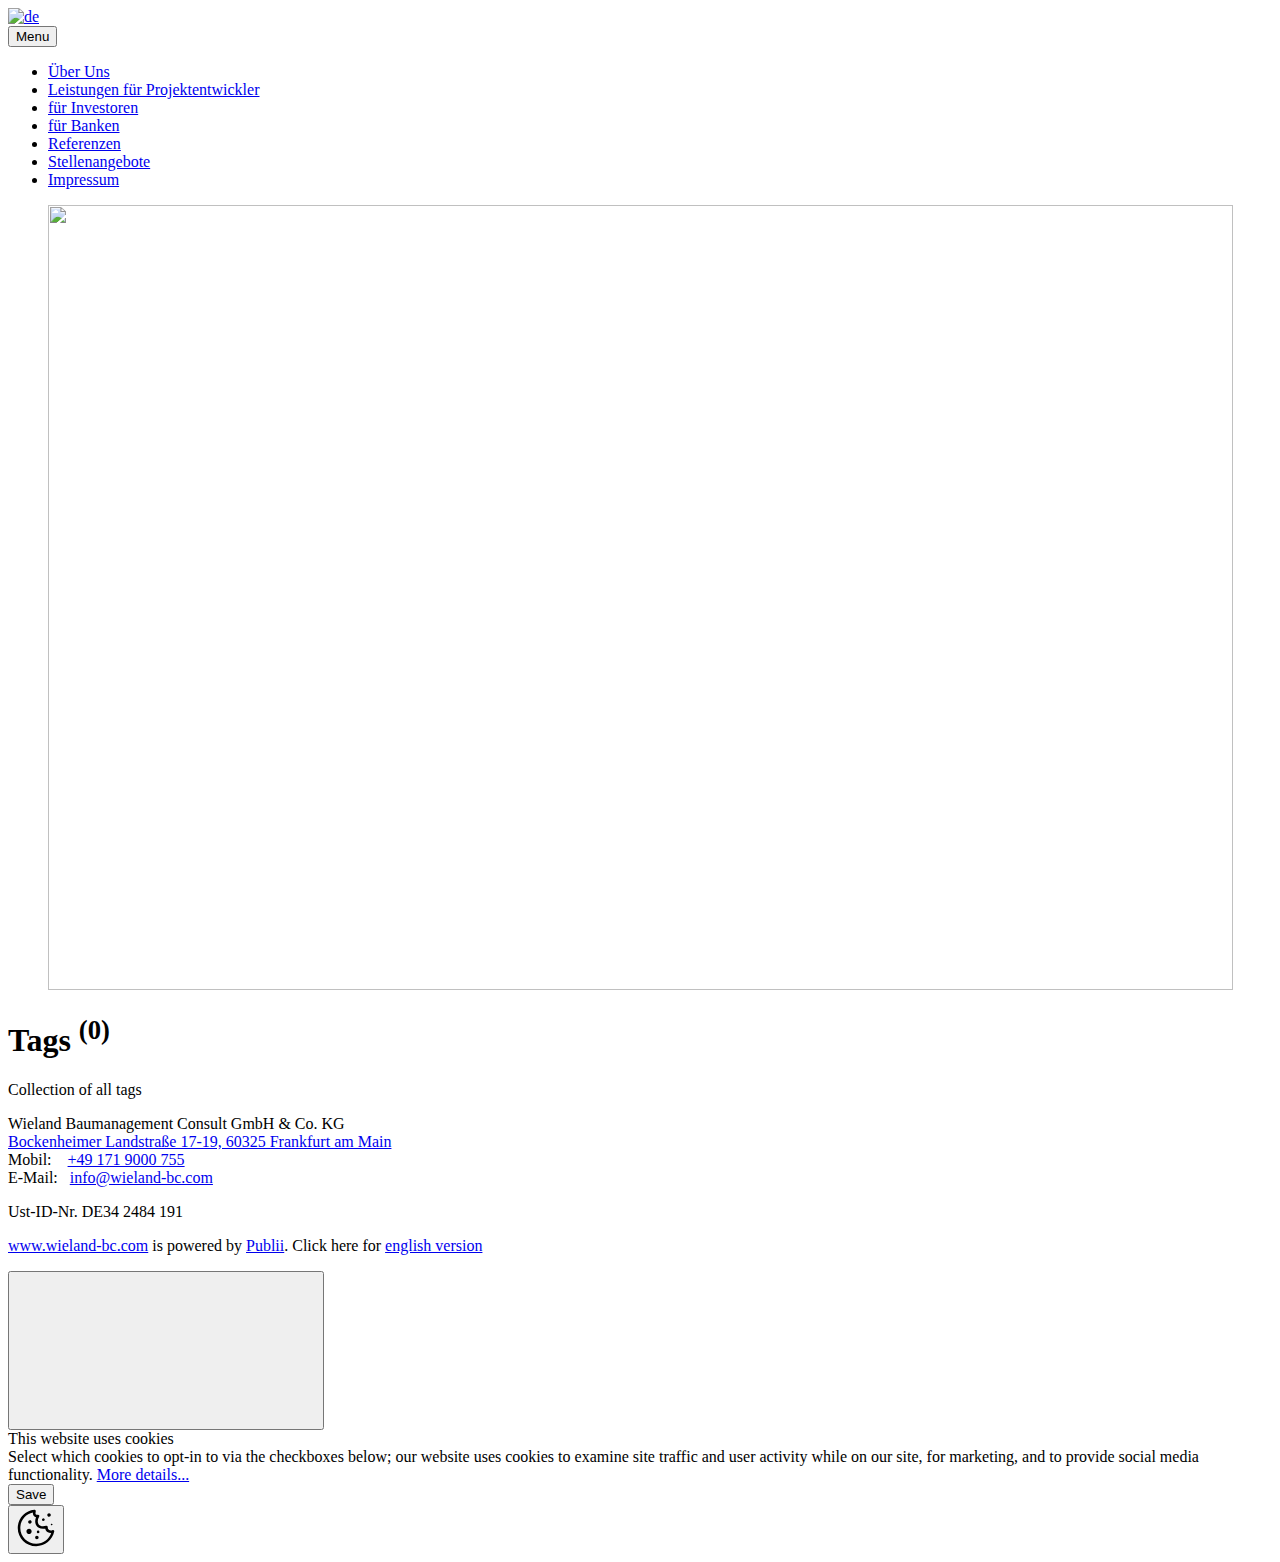
==== commit ff6d0379: "Updated from Publii" ====
--- a/tags/index.html
+++ b/tags/index.html
@@ -1,4 +1,4 @@
-<!DOCTYPE html><html lang="de"><head><meta charset="utf-8"><meta http-equiv="X-UA-Compatible" content="IE=edge"><meta name="viewport" content="width=device-width,initial-scale=1"><title>All tags - de</title><meta name="robots" content="noindex, nofollow"><meta name="generator" content="Publii Open-Source CMS for Static Site"><link rel="alternate" type="application/atom+xml" href="https://www.wieland-bc.com/feed.xml"><link rel="alternate" type="application/json" href="https://www.wieland-bc.com/feed.json"><meta property="og:title" content="Wieland Baumanagement Consult GmbH & Co. KG"><meta property="og:image" content="https://www.wieland-bc.com/media/website/logo_wieland-bc-small.png"><meta property="og:image:width" content="150"><meta property="og:image:height" content="157"><meta property="og:site_name" content="Wieland Baumanagement Consult GmbH & Co. KG"><meta property="og:description" content="Dipl. Ing. Dipl. Kfm. (FH) Frank D. Wieland - Bauingenieur, Baumanagement, Mediator, Projektsteuerer, Projektentwickler, Claims Manager, Konfliktmanager"><meta property="og:url" content="https://www.wieland-bc.com/tags/"><meta property="og:type" content="website"><style>:root{--body-font:-apple-system,BlinkMacSystemFont,"Segoe UI",Roboto,Oxygen,Ubuntu,Cantarell,"Fira Sans","Droid Sans","Helvetica Neue",Arial,sans-serif,"Apple Color Emoji","Segoe UI Emoji","Segoe UI Symbol";--heading-font:-apple-system,BlinkMacSystemFont,"Segoe UI",Roboto,Oxygen,Ubuntu,Cantarell,"Fira Sans","Droid Sans","Helvetica Neue",Arial,sans-serif,"Apple Color Emoji","Segoe UI Emoji","Segoe UI Symbol";--logo-font:-apple-system,BlinkMacSystemFont,"Segoe UI",Roboto,Oxygen,Ubuntu,Cantarell,"Fira Sans","Droid Sans","Helvetica Neue",Arial,sans-serif,"Apple Color Emoji","Segoe UI Emoji","Segoe UI Symbol";--menu-font:-apple-system,BlinkMacSystemFont,"Segoe UI",Roboto,Oxygen,Ubuntu,Cantarell,"Fira Sans","Droid Sans","Helvetica Neue",Arial,sans-serif,"Apple Color Emoji","Segoe UI Emoji","Segoe UI Symbol"}</style><link rel="stylesheet" href="https://www.wieland-bc.com/assets/css/style.css?v=6e767fab5fa1bbec17582303414fb7f6"><script type="application/ld+json">{"@context":"http://schema.org","@type":"Organization","name":"de","logo":"https://www.wieland-bc.com/media/website/logo_wieland-bc-small.png","url":"https://www.wieland-bc.com/"}</script></head><body><div class="site-container"><header class="top" id="js-header"><a class="logo" href="https://www.wieland-bc.com/"><img src="https://www.wieland-bc.com/media/website/logo_wieland-bc-small.png" alt="de" width="150" height="157"></a><nav class="navbar js-navbar"><button class="navbar__toggle js-toggle" aria-label="Menu" aria-haspopup="true" aria-expanded="false"><span class="navbar__toggle-box"><span class="navbar__toggle-inner">Menu</span></span></button><ul class="navbar__menu"><li><a href="https://www.wieland-bc.com/ueber-uns.html" target="_self">Über Uns</a></li><li><a href="https://www.wieland-bc.com/fuer-projektentwickler.html" target="_self">Leistungen für Projektentwickler</a></li><li><a href="https://www.wieland-bc.com/unsere-leistungen.html" target="_self">für Investoren</a></li><li><a href="https://www.wieland-bc.com/fuer-banken-und-investoren.html" target="_self">für Banken</a></li><li><a href="https://www.wieland-bc.com/referenzen.html" target="_self">Referenzen</a></li><li><a href="https://www.wieland-bc.com/offene-stellen.html" target="_self">Stellenangebote</a></li><li><a href="https://www.wieland-bc.com/impressum.html" target="_self">Impressum</a></li></ul></nav></header><main><div class="hero"><figure class="hero__image hero__image--overlay"><img src="https://www.wieland-bc.com/media/website/776517.jpg" srcset="https://www.wieland-bc.com/media/website/responsive/776517-xs.jpg 300w, https://www.wieland-bc.com/media/website/responsive/776517-sm.jpg 480w, https://www.wieland-bc.com/media/website/responsive/776517-md.jpg 768w, https://www.wieland-bc.com/media/website/responsive/776517-lg.jpg 1024w, https://www.wieland-bc.com/media/website/responsive/776517-xl.jpg 1360w, https://www.wieland-bc.com/media/website/responsive/776517-2xl.jpg 1600w" sizes="(max-width: 1600px) 100vw, 1600px" loading="eager" width="1185" height="785" alt=""></figure><header class="hero__content"><div class="wrapper"><h1>Tags <sup>(0)</sup></h1><p>Collection of all tags</p></div></header></div><div class="wrapper"><ul class="feed feed--grid"></ul></div></main><footer class="footer"><div class="footer__copyright"><p>Wieland Baumanagement Consult GmbH &amp; Co. KG<br><a href="https://goo.gl/maps/652C7V87EBVXfLK27" target="_blank" rel="noopener">Darmstädter Str. 59, 65428 Rüsselsheim am Main</a> <br>Mobil:    <a href="tel://+491719000755" title="click to call">+49 171 9000 755</a><br>Telefon: <a href="tel://+4961429207780">+49 6142 9207780</a> <br>Fax:        +49 6142 9207018<br>E-Mail:   <a href="mailto://info@wieland-bc.com">info@wieland-bc.com</a></p><p>Ust-ID-Nr. DE34 2484 191</p><p><a href="http://www.wieland-bc.com">www.wieland-bc.com</a> is Powered by <a href="https://getpublii.com" target="_blank" rel="nofollow noopener">Publii</a>. Click here for <a href="https://www-en.wieland-bc.com">english version</a></p></div><button class="footer__bttop js-footer__bttop" aria-label="Back to top"><svg><title>Back to top</title><use xlink:href="https://www.wieland-bc.com/assets/svg/svg-map.svg#toparrow"/></svg></button></footer></div><script>window.publiiThemeMenuConfig = {    
+<!DOCTYPE html><html lang="de"><head><meta charset="utf-8"><meta http-equiv="X-UA-Compatible" content="IE=edge"><meta name="viewport" content="width=device-width,initial-scale=1"><title>All tags - de</title><meta name="robots" content="noindex, nofollow"><meta name="generator" content="Publii Open-Source CMS for Static Site"><link rel="alternate" type="application/atom+xml" href="https://www.wieland-bc.com/feed.xml"><link rel="alternate" type="application/json" href="https://www.wieland-bc.com/feed.json"><meta property="og:title" content="Wieland Baumanagement Consult GmbH & Co. KG"><meta property="og:image" content="https://www.wieland-bc.com/media/website/logo_wieland-bc-small.png"><meta property="og:image:width" content="150"><meta property="og:image:height" content="157"><meta property="og:site_name" content="Wieland Baumanagement Consult GmbH & Co. KG"><meta property="og:description" content="Dipl. Ing. Dipl. Kfm. (FH) Frank D. Wieland - Bauingenieur, Baumanagement, Mediator, Projektsteuerer, Projektentwickler, Claims Manager, Konfliktmanager"><meta property="og:url" content="https://www.wieland-bc.com/tags/"><meta property="og:type" content="website"><style>:root{--body-font:-apple-system,BlinkMacSystemFont,"Segoe UI",Roboto,Oxygen,Ubuntu,Cantarell,"Fira Sans","Droid Sans","Helvetica Neue",Arial,sans-serif,"Apple Color Emoji","Segoe UI Emoji","Segoe UI Symbol";--heading-font:-apple-system,BlinkMacSystemFont,"Segoe UI",Roboto,Oxygen,Ubuntu,Cantarell,"Fira Sans","Droid Sans","Helvetica Neue",Arial,sans-serif,"Apple Color Emoji","Segoe UI Emoji","Segoe UI Symbol";--logo-font:-apple-system,BlinkMacSystemFont,"Segoe UI",Roboto,Oxygen,Ubuntu,Cantarell,"Fira Sans","Droid Sans","Helvetica Neue",Arial,sans-serif,"Apple Color Emoji","Segoe UI Emoji","Segoe UI Symbol";--menu-font:-apple-system,BlinkMacSystemFont,"Segoe UI",Roboto,Oxygen,Ubuntu,Cantarell,"Fira Sans","Droid Sans","Helvetica Neue",Arial,sans-serif,"Apple Color Emoji","Segoe UI Emoji","Segoe UI Symbol"}</style><link rel="stylesheet" href="https://www.wieland-bc.com/assets/css/style.css?v=0a0ef793c5929ecf035a37a62ab1d920"><script type="application/ld+json">{"@context":"http://schema.org","@type":"Organization","name":"de","logo":"https://www.wieland-bc.com/media/website/logo_wieland-bc-small.png","url":"https://www.wieland-bc.com/"}</script></head><body><div class="site-container"><header class="top" id="js-header"><a class="logo" href="https://www.wieland-bc.com/"><img src="https://www.wieland-bc.com/media/website/logo_wieland-bc-small.png" alt="de" width="150" height="157"></a><nav class="navbar js-navbar"><button class="navbar__toggle js-toggle" aria-label="Menu" aria-haspopup="true" aria-expanded="false"><span class="navbar__toggle-box"><span class="navbar__toggle-inner">Menu</span></span></button><ul class="navbar__menu"><li><a href="https://www.wieland-bc.com/ueber-uns.html" target="_self">Über Uns</a></li><li><a href="https://www.wieland-bc.com/fuer-projektentwickler.html" target="_self">Leistungen für Projektentwickler</a></li><li><a href="https://www.wieland-bc.com/unsere-leistungen.html" target="_self">für Investoren</a></li><li><a href="https://www.wieland-bc.com/fuer-banken-und-investoren.html" target="_self">für Banken</a></li><li><a href="https://www.wieland-bc.com/referenzen.html" target="_self">Referenzen</a></li><li><a href="https://www.wieland-bc.com/offene-stellen.html" target="_self">Stellenangebote</a></li><li><a href="https://www.wieland-bc.com/impressum.html" target="_self">Impressum</a></li></ul></nav></header><main><div class="hero"><figure class="hero__image hero__image--overlay"><img src="https://www.wieland-bc.com/media/website/776517.jpg" srcset="https://www.wieland-bc.com/media/website/responsive/776517-xs.jpg 300w, https://www.wieland-bc.com/media/website/responsive/776517-sm.jpg 480w, https://www.wieland-bc.com/media/website/responsive/776517-md.jpg 768w, https://www.wieland-bc.com/media/website/responsive/776517-lg.jpg 1024w, https://www.wieland-bc.com/media/website/responsive/776517-xl.jpg 1360w, https://www.wieland-bc.com/media/website/responsive/776517-2xl.jpg 1600w" sizes="(max-width: 1600px) 100vw, 1600px" loading="eager" width="1185" height="785" alt=""></figure><header class="hero__content"><div class="wrapper"><h1>Tags <sup>(0)</sup></h1><p>Collection of all tags</p></div></header></div><div class="wrapper"><ul class="feed feed--grid"></ul></div></main><footer class="footer"><div class="footer__copyright"><p>Wieland Baumanagement Consult GmbH &amp; Co. KG<br><a href="https://maps.app.goo.gl/EGsFSnD8fyhb1obr6" target="_blank" rel="noopener">Bockenheimer Landstraße 17-19, 60325 Frankfurt am Main</a> <br>Mobil:    <a href="tel://+491719000755" title="click to call">+49 171 9000 755</a><br>E-Mail:   <a href="mailto://info@wieland-bc.com">info@wieland-bc.com</a></p><p>Ust-ID-Nr. DE34 2484 191</p><p><a href="http://www.wieland-bc.com">www.wieland-bc.com</a> is powered by <a href="https://getpublii.com" target="_blank" rel="nofollow noopener">Publii</a>. Click here for <a href="https://www-en.wieland-bc.com">english version</a></p></div><button class="footer__bttop js-footer__bttop" aria-label="Back to top"><svg><title>Back to top</title><use xlink:href="https://www.wieland-bc.com/assets/svg/svg-map.svg#toparrow"/></svg></button></footer></div><script>window.publiiThemeMenuConfig = {    
         mobileMenuMode: 'sidebar',
         animationSpeed: 300,
         submenuWidth: 'auto',
